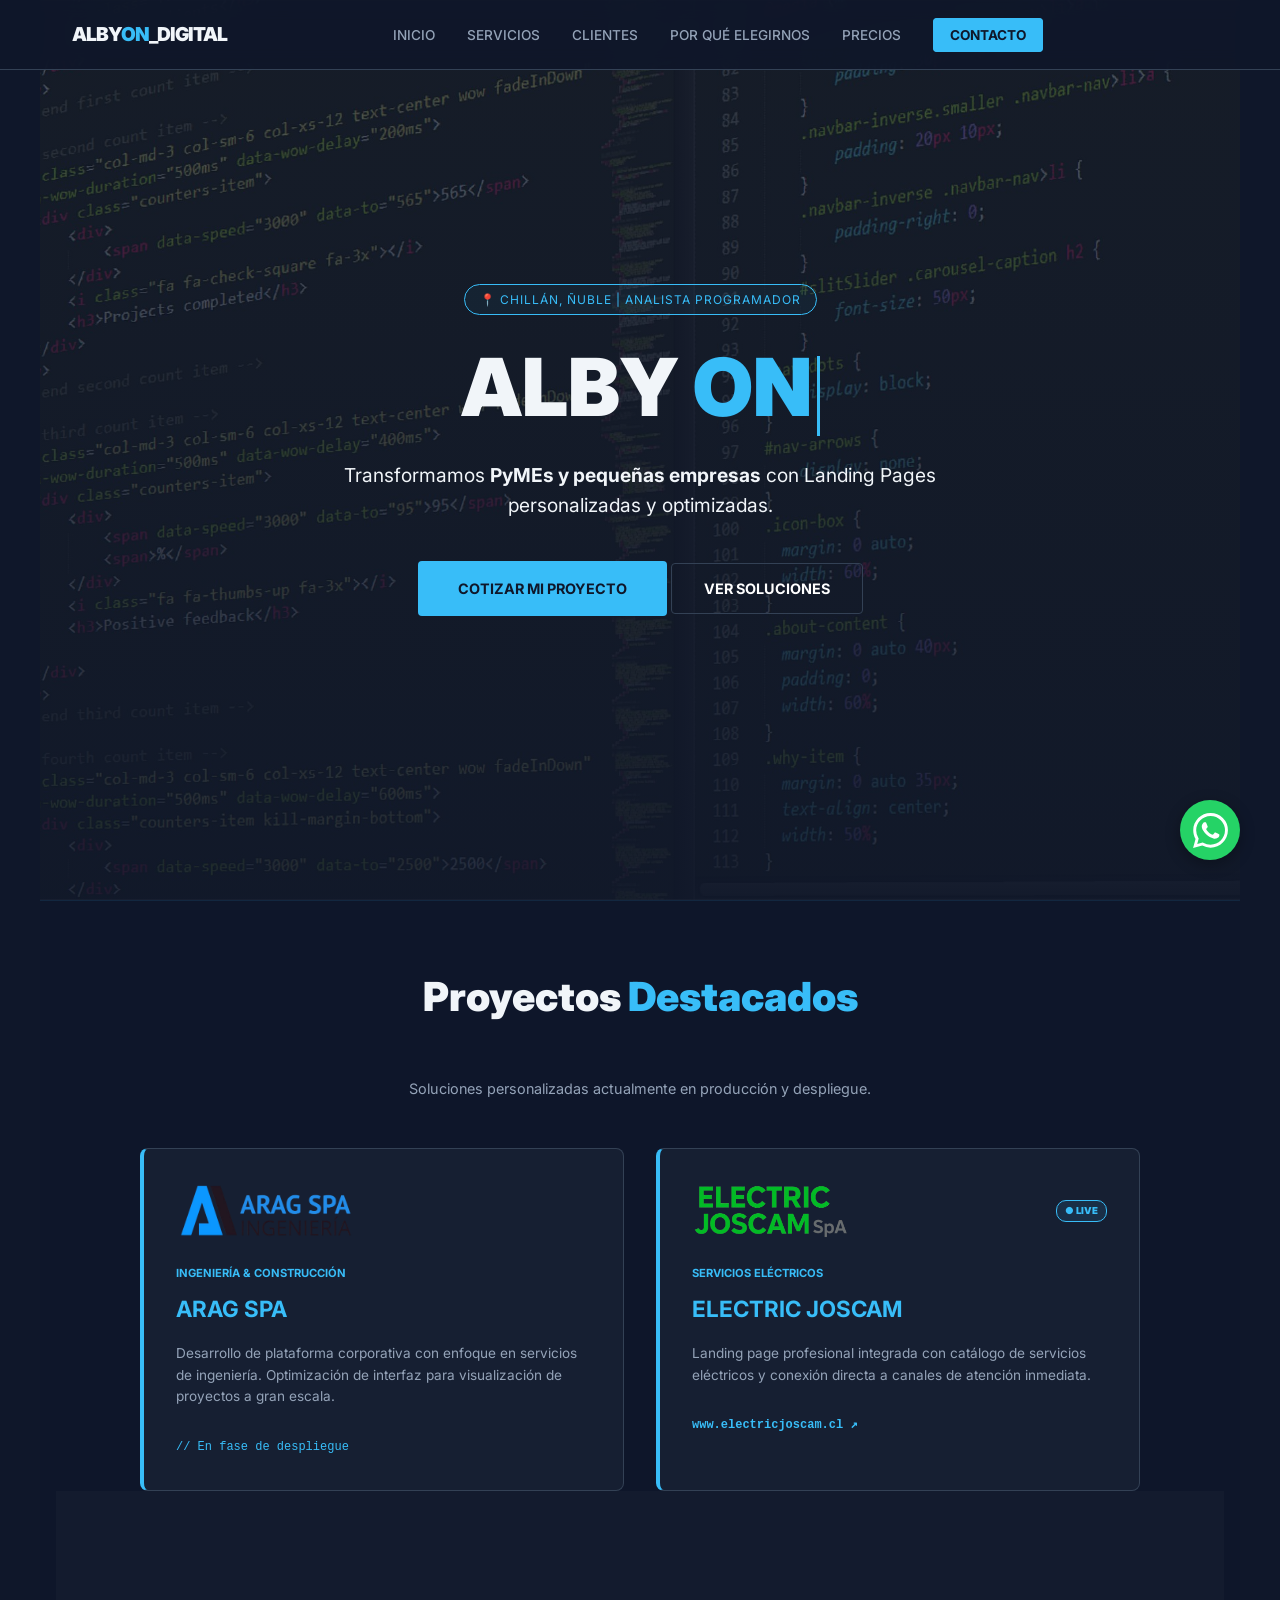
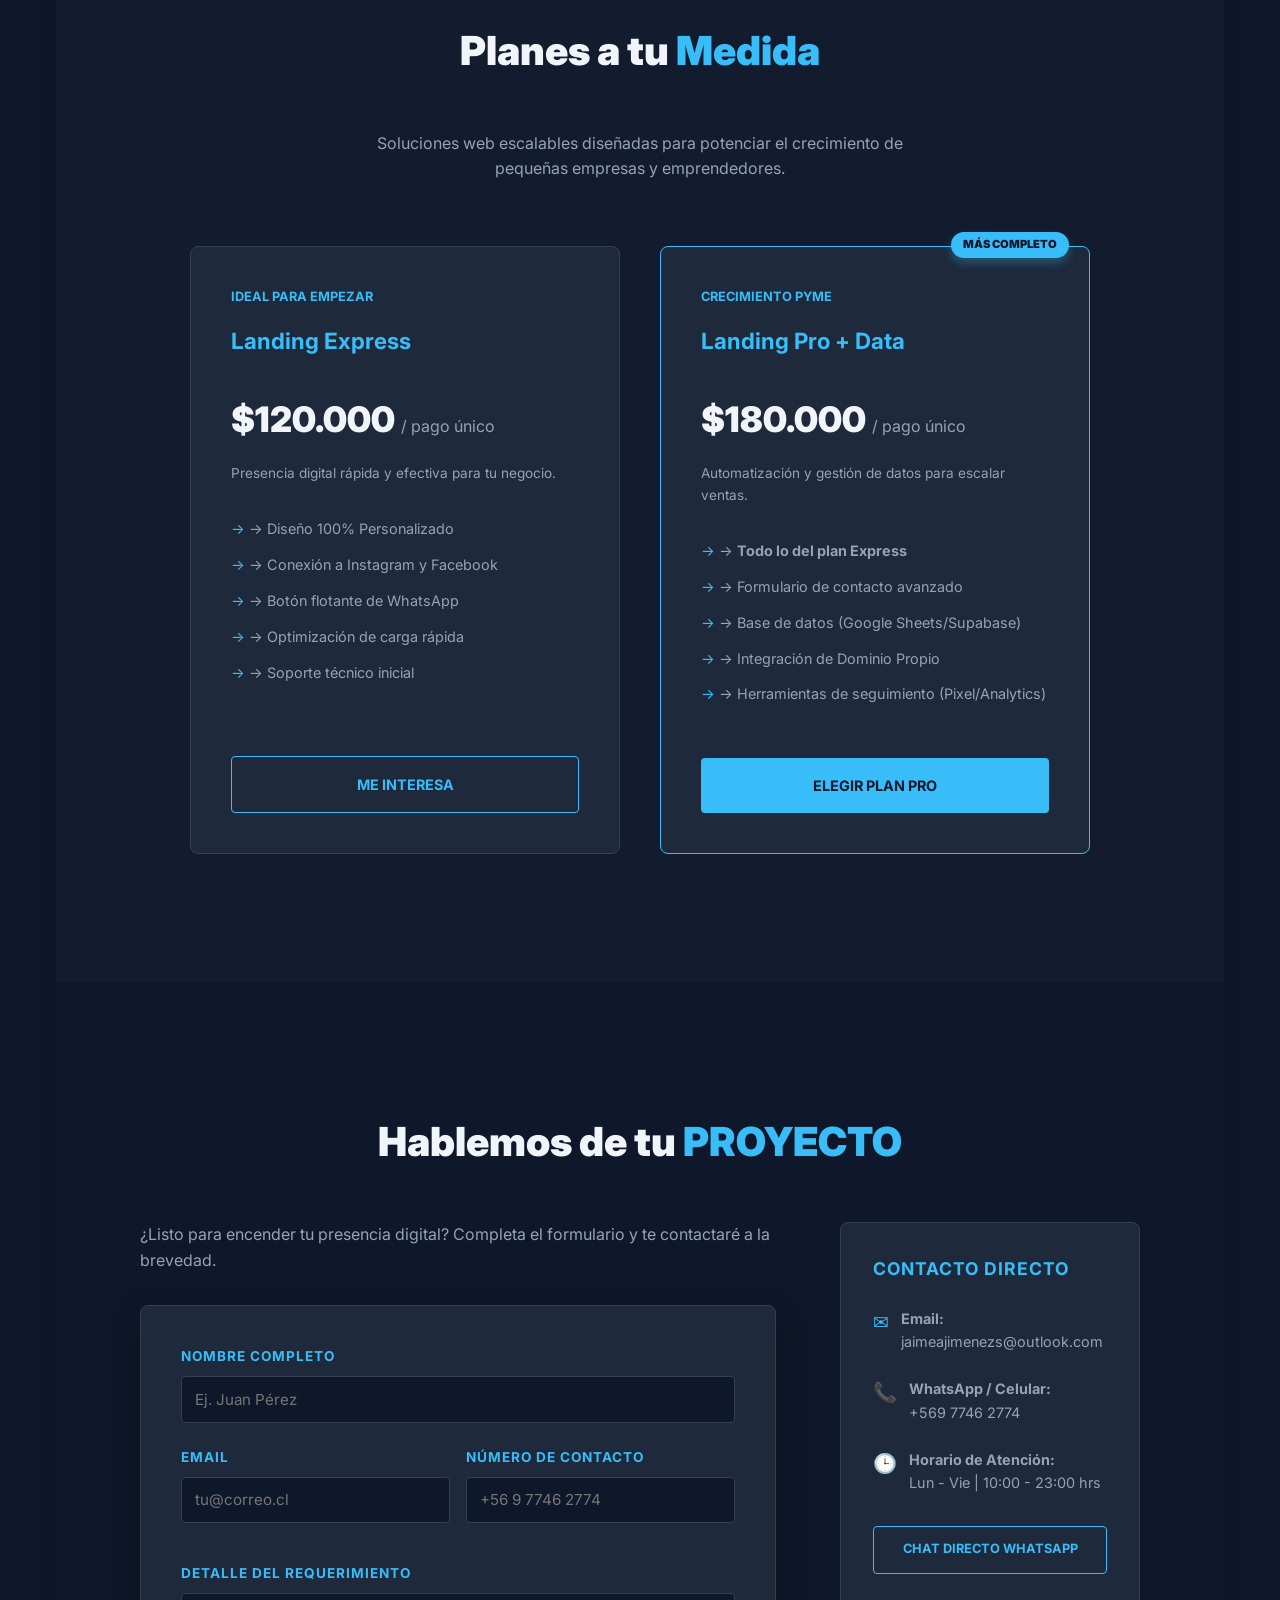
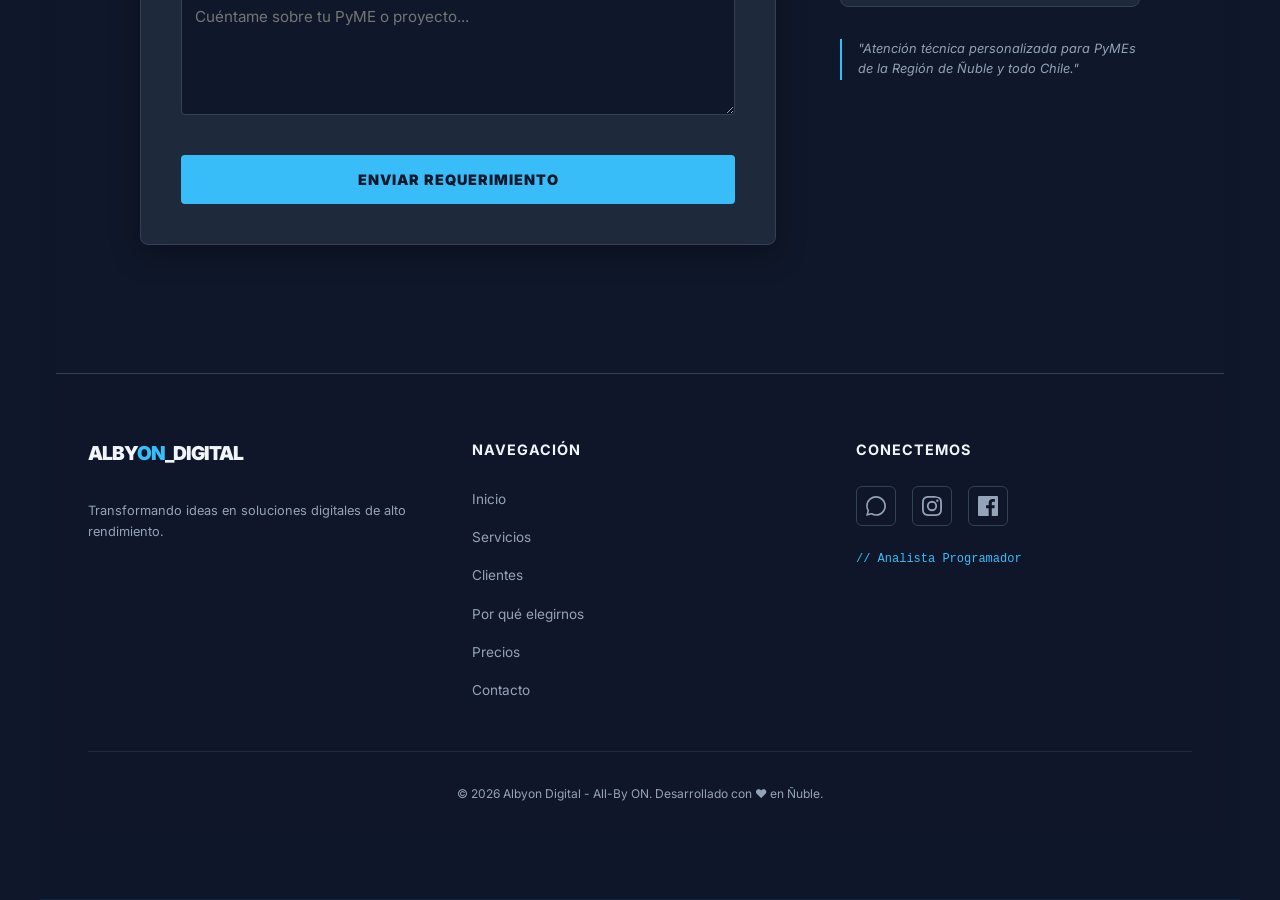
==== index.html @ 24d610ef "Update index.html" ====
<!DOCTYPE html>
<html lang="es">
<head>
    <meta charset="UTF-8">
    <meta name="viewport" content="width=device-width, initial-scale=1.0">
    <title>Albyon Digital | Landing Pages de Alto Impacto</title>
    <link href="https://fonts.googleapis.com/css2?family=Inter:wght@300;400;700;900&display=swap" rel="stylesheet">
    <link rel="stylesheet" href="css/style.css">
    <link rel="stylesheet" href="css/header.css">  
    <link rel="stylesheet" href="css/servicios.css">
    <link rel="stylesheet" href="css/proyectos.css">
    <link rel="stylesheet" href="css/porque-elerginos.css">
    <link rel="stylesheet" href="css/planes.css">
    <link rel="stylesheet" href="css/contacto.css">
    <link rel="stylesheet" href="css/footer.css">
    <link rel="stylesheet" href="css/wsp-button.css">
</head>
<body>
    
    <div id="header"></div>

<section class="hero" id="inicio">
    <div class="hero-slider">
        <div class="slide-bg active" style="background-image: url('images/fondos/fondo1.jpg');"></div>
        <div class="slide-bg" style="background-image: url('images/fondos/fondo2.jpg');"></div>
        <div class="slide-bg" style="background-image: url('images/fondos/fondo3.jpg');"></div>
    </div>

    <div class="hero-overlay"></div>

    <div class="hero-content">
        <div style="margin-bottom: 2rem; border: 1px solid var(--accent-green); padding: 5px 15px; border-radius: 20px; font-size: 0.75rem; color: var(--accent-green); letter-spacing: 1px; text-transform: uppercase; background: rgba(56, 189, 248, 0.05); display: inline-block;">
            📍 Chillán, Ñuble | Analista Programador
        </div>
        <h1>ALBY <span style="color: var(--accent-green);">ON</span><span class="cursor"></span></h1>
        <p>Transformamos <strong>PyMEs y pequeñas empresas</strong> con Landing Pages personalizadas y optimizadas.</p>
        <div class="cta-group">
            <a href="https://wa.me/56977462774" class="cta-button">Cotizar mi Proyecto</a>
            <a href="#servicios" style="padding: 1rem 2rem; border: 1px solid #334155; color: white; text-decoration: none; border-radius: 4px; font-size: 0.9rem; font-weight: 700; text-transform: uppercase;">Ver Soluciones</a>
        </div>
    </div>
</section>

    <div id="servicios"></div>
    

<section id="clientes" style="background-color: rgba(15, 23, 42, 0.5); border-top: 1px solid var(--accent-soft); border-bottom: 1px solid var(--accent-soft); padding: 4rem 1rem;">
    <h2 style="text-align: center;">Proyectos <span>Destacados</span></h2>
    <p style="text-align: center; color: var(--text-dim); margin-bottom: 3rem; font-size: 0.9rem;">
        Soluciones personalizadas actualmente en producción y despliegue.
    </p>

    <div class="grid" style="max-width: 1000px; margin: 0 auto; display: grid; grid-template-columns: repeat(auto-fit, minmax(280px, 1fr)); gap: 2rem;">
        
        <div class="card" style="background: rgba(30, 41, 59, 0.5); border-left: 4px solid var(--accent-green); padding: 2rem; border-radius: 8px;">
            <div style="height: 60px; display: flex; align-items: center; margin-bottom: 1.5rem;">
                <img src="images/aragspa.png" alt="Logo ARAG SPA" style="max-height: 100%; max-width: 180px; filter: brightness(1.2);">
            </div>
            <div style="font-size: 0.7rem; color: var(--accent-green); text-transform: uppercase; font-weight: 700; margin-bottom: 0.5rem;">Ingeniería & Construcción</div>
            <h3 style="margin-bottom: 1rem;">ARAG SPA</h3>
            <p style="font-size: 0.85rem; color: var(--text-dim); margin-bottom: 1.5rem;">
                Desarrollo de plataforma corporativa con enfoque en servicios de ingeniería. Optimización de interfaz para visualización de proyectos a gran escala.
            </p>
            <span style="font-size: 0.75rem; color: var(--accent-green); font-family: monospace;">// En fase de despliegue</span>
        </div>

        <div class="card" style="background: rgba(30, 41, 59, 0.5); border-left: 4px solid var(--accent-green); padding: 2rem; border-radius: 8px; transition-delay: 0.2s;">
            <div style="height: 60px; display: flex; align-items: center; margin-bottom: 1.5rem; justify-content: space-between;">
                <img src="images/Electric_JOSCAM_logo.png" alt="Logo Electric Joscam" style="max-height: 100%; max-width: 180px; filter: brightness(1.1);">
                <span style="font-size: 0.6rem; background: rgba(56, 189, 248, 0.1); color: var(--accent-green); padding: 2px 8px; border: 1px solid var(--accent-green); border-radius: 10px; text-transform: uppercase; font-weight: 900;">● Live</span>
            </div>
            <div style="font-size: 0.7rem; color: var(--accent-green); text-transform: uppercase; font-weight: 700; margin-bottom: 0.5rem;">Servicios Eléctricos</div>
            <h3 style="margin-bottom: 1rem;">ELECTRIC JOSCAM</h3>
            <p style="font-size: 0.85rem; color: var(--text-dim); margin-bottom: 1.5rem;">
                Landing page profesional integrada con catálogo de servicios eléctricos y conexión directa a canales de atención inmediata.
            </p>
            <a href="http://electricjoscam.cl" target="_blank" style="font-size: 0.75rem; color: var(--accent-green); text-decoration: none; font-family: monospace; font-weight: 700;">www.electricjoscam.cl ↗</a>
        </div>
        
    </div>

    <div id="contenedor-planes"></div>
    <div id="contenedor-proyectos"></div>
    <div id="contenedor-contacto"></div>
    
    <div id="footer"></div>
    <div id="wsp-button"></div>
<script src="js/main.js"> </script>
<script src="js/components.js"> </script>
    
</body>
</html>
---- css/style.css ----
:root {
        --bg-dark: #0f172a;        /* Azul marino profundo */
        --accent-green: #38bdf8;  /* Azul eléctrico (mantenemos nombre por compatibilidad) */
        --accent-soft: #1e293b;    /* Azul pizarra para gradientes */
        --text-main: #f8fafc;      /* Blanco suave */
        --text-dim: #94a3b8;       /* Gris azulado */
        --card-bg: #1e293b;        /* Fondo de tarjetas */
    }

    * {
        margin: 0;
        padding: 0;
        box-sizing: border-box;
        font-family: 'Inter', sans-serif;
        scroll-behavior: smooth;
    }

    body {
        background-color: var(--bg-dark);
        color: var(--text-main);
        line-height: 1.6;
        overflow-x: hidden;
    }


/* --- Hero & Slider (Corrección Definitiva Ancho Completo) --- */
    .hero {
        position: relative;
        height: 100vh;
        /* Forzamos el ancho completo usando transform para corregir el desplazamiento a la izquierda */
        width: 100vw; 
        left: 50%;
        transform: translateX(-50%);
        margin-left: 0;
        margin-right: 0;
        
        display: flex;
        flex-direction: column;
        justify-content: center;
        align-items: center;
        text-align: center;
        padding: 0 1rem;
        overflow: hidden;
        background-color: var(--bg-dark);
    }

    .hero-slider {
        position: absolute;
        top: 0;
        left: 0;
        width: 100%;
        height: 100%;
        z-index: 0;
    }

    .slide-bg {
        position: absolute;
        top: 0;
        left: 0;
        width: 100%;
        height: 100%;
        background-size: cover;
        background-position: center;
        background-repeat: no-repeat;
        opacity: 0;
        transition: opacity 1.5s ease-in-out;
    }

    .slide-bg.active {
        opacity: 1;
    }

    .hero-overlay {
        position: absolute;
        top: 0;
        left: 0;
        width: 100%;
        height: 100%;
        z-index: 1;
        background: linear-gradient(rgba(15, 23, 42, 0.7), rgba(15, 23, 42, 0.9));
    }

    .hero-content {
        position: relative;
        z-index: 2;
        width: 100%;
        max-width: 800px;
    }

    .hero h1 {
        font-size: clamp(2.5rem, 8vw, 5rem);
        font-weight: 900;
        line-height: 1;
        margin-bottom: 1.5rem;
    }

    .hero p {
        font-size: 1.2rem;
        color: var(--text-main); 
        max-width: 600px;
        margin: 0 auto 2.5rem;
    }

    .cta-button {
        background-color: var(--accent-green);
        color: #0f172a;
        padding: 1rem 2.5rem;
        text-decoration: none;
        font-weight: 700;
        border-radius: 4px;
        transition: all 0.3s ease;
        text-transform: uppercase;
        font-size: 0.9rem;
        display: inline-block;
    }

    .cta-button:hover {
        transform: translateY(-3px);
        box-shadow: 0 10px 20px rgba(56, 189, 248, 0.4);
        filter: brightness(1.1);
    }
    /* --- Secciones Generales --- */
    section {
        padding: 8rem 2rem;
        max-width: 1200px;
        margin: 0 auto;
    }

    h2 {
        font-size: 2.5rem;
        font-weight: 900;
        margin-bottom: 3rem;
        text-align: center;
    }

    h2 span { color: var(--accent-green); }

    /* --- Grid y Tarjetas --- */
    .grid {
        display: grid;
        grid-template-columns: repeat(auto-fit, minmax(300px, 1fr));
        gap: 2rem;
    }

    .card {
        background: var(--card-bg);
        border: 1px solid #334155;
        padding: 2.5rem;
        border-radius: 8px;
        transition: border-color 0.3s;
    }

    .card:hover { border-color: var(--accent-green); }

    .card h3 {
        color: var(--accent-green);
        margin-bottom: 1rem;
        font-size: 1.4rem;
    }

    .card ul {
        list-style: none;
        color: var(--text-dim);
        font-size: 0.9rem;
    }

    .card ul li { margin-bottom: 0.5rem; }
    .card ul li::before { content: "→ "; color: var(--accent-green); }

    /* --- Formulario --- */
    form {
        max-width: 700px;
        margin: 3rem auto 0;
        background: var(--card-bg);
        padding: 2.5rem;
        border-radius: 8px;
        border: 1px solid #334155;
        transition: transform 0.3s ease, border-color 0.3s ease;
    }

    form:hover { border-color: var(--accent-green); }

    .form-group { margin-bottom: 1.5rem; }

    .form-row {
        display: grid;
        grid-template-columns: 1fr 1fr;
        gap: 1.5rem;
        margin-bottom: 1.5rem;
    }

    label {
        display: block;
        color: var(--accent-green);
        font-size: 0.75rem;
        text-transform: uppercase;
        margin-bottom: 0.6rem;
        font-weight: 700;
        letter-spacing: 1px;
    }

    input, textarea {
        width: 100%;
        padding: 1rem;
        background: #0f172a;
        border: 1px solid #334155;
        color: var(--text-main);
        border-radius: 4px;
        font-size: 0.95rem;
        outline: none;
        transition: all 0.3s cubic-bezier(0.4, 0, 0.2, 1);
    }

    input:focus, textarea:focus {
        border-color: var(--accent-green);
        background: #1e293b;
        box-shadow: 0 0 15px rgba(56, 189, 248, 0.15);
    }

    /* --- Animaciones de Servicios --- */
    .card {
        opacity: 0;
        transform: translateY(30px);
        transition: all 0.6s cubic-bezier(0.4, 0, 0.2, 1);
    }

    .card.visible { opacity: 1; transform: translateY(0); }

    .card:hover {
        border-color: var(--accent-green);
        transform: translateY(-10px);
        box-shadow: 0 10px 30px rgba(56, 189, 248, 0.15);
        background: rgba(30, 41, 59, 0.8);
    }

    .card:hover li { transform: translateX(5px); transition: transform 0.3s ease; }
    .card li { transition: transform 0.3s ease; }

    /* --- Animaciones Hero --- */
    .cursor {
        display: inline-block;
        width: 3px;
        height: 1em;
        background-color: var(--accent-green);
        margin-left: 5px;
        animation: blink 1s infinite;
        vertical-align: middle;
    }

    @keyframes blink { 0%, 100% { opacity: 1; } 50% { opacity: 0; } }

    @keyframes fadeInUp {
        from { opacity: 0; transform: translateY(20px); }
        to { opacity: 1; transform: translateY(0); }
    }

    .hero-content > * {
        opacity: 0;
        animation: fadeInUp 0.8s ease forwards;
    }

    .hero-content div:first-child { animation-delay: 0.2s; }
    .hero-content h1 { animation-delay: 0.4s; }
    .hero-content p { animation-delay: 0.6s; }
    .hero-content .cta-group { animation-delay: 0.8s; }
    .hero-content .hero-stats { animation-delay: 1s; }

    .hero a:last-child:hover {
        border-color: var(--accent-green) !important;
        color: var(--accent-green) !important;
        background: rgba(56, 189, 248, 0.05);
        transform: translateY(-2px);
    }

    /* --- Animaciones de Proyectos --- */
    #clientes .card { opacity: 0; transform: translateY(20px); transition: all 0.6s cubic-bezier(0.4, 0, 0.2, 1); }
    #clientes .card.visible { opacity: 1; transform: translateY(0); }
    #clientes .card:hover { background: rgba(30, 41, 59, 0.8); border-left-width: 8px; box-shadow: 0 10px 30px rgba(56, 189, 248, 0.1); transform: scale(1.02); }
    #clientes .card:hover img { filter: brightness(1.4) !important; transform: scale(1.05); transition: all 0.3s ease; }
    #clientes .card a { display: inline-block; transition: transform 0.3s ease; }
    #clientes .card a:hover { transform: translateX(5px); }

    /* --- Animaciones Por Qué Elegirnos --- */
    #porque .card { border-top: 1px solid transparent; }
    #porque .card:hover {
        border-top: 1px solid var(--accent-green);
        background: linear-gradient(180deg, rgba(56, 189, 248, 0.05) 0%, rgba(30, 41, 59, 0.5) 100%);
        transform: translateY(-5px);
    }
    #porque .card h3 { transition: color 0.3s ease; }
    #porque .card:hover h3 { text-shadow: 0 0 10px rgba(56, 189, 248, 0.3); }

    /* --- Animaciones Sección Precios --- */
    #precios .card { opacity: 0; transform: translateY(40px); transition: all 0.7s cubic-bezier(0.175, 0.885, 0.32, 1.275); }
    #precios .card.visible { opacity: 1; transform: translateY(0); }
    #precios .card:hover { transform: translateY(-12px) scale(1.02); box-shadow: 0 20px 40px rgba(0, 0, 0, 0.4); }

    .featured-plan { animation: pulse-border 3s infinite; }
    @keyframes pulse-border { 0% { box-shadow: 0 0 0 0 rgba(56, 189, 248, 0.4); } 70% { box-shadow: 0 0 0 15px rgba(56, 189, 248, 0); } 100% { box-shadow: 0 0 0 0 rgba(56, 189, 248, 0); } }
    #precios .card:hover li span { display: inline-block; animation: bounceRight 0.5s ease; }
    @keyframes bounceRight { 0%, 100% { transform: translateX(0); } 50% { transform: translateX(5px); } }

    /* --- Animaciones Sección Contacto --- */
    #contacto > div > div { opacity: 0; transform: translateY(20px); transition: all 0.8s cubic-bezier(0.4, 0, 0.2, 1); }
    #contacto.visible > div > div { opacity: 1; transform: translateY(0); }
    #contacto .info-column { transition-delay: 0.3s; }
    #contacto input:focus, #contacto textarea:focus { border-color: var(--accent-green); background: rgba(56, 189, 248, 0.05); transform: translateX(5px); }
    #contacto button:active { transform: scale(0.98); filter: brightness(1.2); }
    .contact-icon { display: inline-block; animation: pulseIcon 2s infinite; }
    @keyframes pulseIcon { 0%, 100% { transform: scale(1); } 50% { transform: scale(1.1); opacity: 0.8; } }

    /* Animación de pulsación botón principal */
    .cta-button { animation: pulse-effect 2s infinite; display: inline-block; }
    @keyframes pulse-effect {
        0% { transform: scale(1); box-shadow: 0 0 0 0 rgba(56, 189, 248, 0.7); }
        70% { transform: scale(1.05); box-shadow: 0 0 0 15px rgba(56, 189, 248, 0); }
        100% { transform: scale(1); box-shadow: 0 0 0 0 rgba(56, 189, 248, 0); }
    }
    .cta-button:hover { animation: none; transform: translateY(-3px) scale(1.05); box-shadow: 0 10px 20px rgba(56, 189, 248, 0.4); }
---- css/header.css ----
/* --- Navbar --- */
    header {
        position: fixed;
        top: 0;
        width: 100%;
        background-color: rgba(15, 23, 42, 0.9);
        backdrop-filter: blur(10px);
        z-index: 1000;
        border-bottom: 1px solid #334155;
    }

    nav {
        padding: 1.2rem 2rem;
        display: flex;
        justify-content: space-between;
        align-items: center;
        max-width: 1200px;
        margin: 0 auto;
    }

    .logo {
        font-weight: 900;
        font-size: 1.2rem;
        letter-spacing: -1px;
        text-decoration: none;
        color: var(--text-main);
    }

    .logo span { color: var(--accent-green); }

    .nav-links {
        display: flex;
        list-style: none;
        gap: 2rem;
        align-items: center;
        margin-left: auto;   /* Centrado balanceado */
        margin-right: auto;  /* Centrado balanceado */
    }

    .nav-links a {
        text-decoration: none;
        color: var(--text-dim);
        font-size: 0.85rem;
        font-weight: 500;
        transition: all 0.3s;
        text-transform: uppercase;
    }

    .nav-links a:hover { color: var(--accent-green); }

    /* ITEM: DESTACADO DE CONTACTO (NAVBAR) */
    .nav-links li:last-child a {
        background-color: var(--accent-green);
        color: #0f172a;
        padding: 0.5rem 1rem;
        border-radius: 4px;
        font-weight: 700;
        border: 1px solid var(--accent-green);
    }

    .nav-links li:last-child a:hover {
        background-color: transparent;
        color: var(--accent-green);
        box-shadow: 0 0 10px rgba(56, 189, 248, 0.2);
    }
---- css/servicios.css ----
/* --- Grid y Tarjetas de Servicios --- */
.grid {
    display: grid;
    grid-template-columns: repeat(auto-fit, minmax(300px, 1fr));
    gap: 2rem;
}

.card {
    background: var(--card-bg);
    border: 1px solid #334155;
    padding: 2.5rem;
    border-radius: 8px;
    transition: border-color 0.3s;
    /* Estado inicial para la animación del Observer */
    opacity: 0;
    transform: translateY(30px);
    transition: all 0.6s cubic-bezier(0.4, 0, 0.2, 1);
}

.card.visible { 
    opacity: 1; 
    transform: translateY(0); 
}

.card:hover { 
    border-color: var(--accent-green); 
    transform: translateY(-10px);
    box-shadow: 0 10px 30px rgba(56, 189, 248, 0.15);
    background: rgba(30, 41, 59, 0.8);
}

.card h3 {
    color: var(--accent-green);
    margin-bottom: 1rem;
    font-size: 1.4rem;
}

.card ul {
    list-style: none;
    color: var(--text-dim);
    font-size: 0.9rem;
}

.card ul li { 
    margin-bottom: 0.5rem; 
    transition: transform 0.3s ease;
}

.card ul li::before { 
    content: "→ "; 
    color: var(--accent-green); 
}

.card:hover li { 
    transform: translateX(5px); 
}
---- css/proyectos.css ----

---- css/planes.css ----

---- css/contacto.css ----
/* Definición de la Identidad Albyon Digital */
:root {
    --bg-dark: #0f172a;
    --card-bg: #1e293b;
    --accent-green: #38bdf8; /* Cyan tecnológico */
    --text-main: #f1f5f9;
    --text-dim: #94a3b8;
    --border-color: #334155;
    --accent-soft: rgba(56, 189, 248, 0.1);
}

/* Contenedor Principal */
#contacto {
    background-color: var(--bg-dark);
    color: var(--text-main);
    font-family: 'Inter', sans-serif;
}

#contacto h2 span {
    color: var(--accent-green);
    text-transform: uppercase;
}

/* Estilos del Formulario */
#form-contacto {
    background: var(--card-bg) !important;
    border: 1px solid var(--border-color) !important;
    box-shadow: 0 10px 30px rgba(0, 0, 0, 0.3);
}

.form-group {
    margin-bottom: 1.5rem;
    display: flex;
    flex-direction: column;
}

.form-group label {
    font-size: 0.85rem;
    color: var(--accent-green);
    margin-bottom: 0.5rem;
    font-weight: 700;
    text-transform: uppercase;
    letter-spacing: 1px;
}

.form-group input, 
.form-group textarea {
    background: #0f172a;
    border: 1px solid var(--border-color);
    padding: 0.8rem;
    color: white;
    border-radius: 4px;
    outline: none;
}

.form-group input:focus, 
.form-group textarea:focus {
    border-color: var(--accent-green);
    box-shadow: 0 0 8px var(--accent-soft);
}

.form-row {
    display: flex;
    gap: 1rem;
    margin-bottom: 1rem;
}

.form-row .form-group {
    flex: 1;
}

/* Botón de Acción Albyon */
#form-contacto .cta-button {
    background: var(--accent-green);
    color: #0f172a;
    padding: 1rem;
    font-weight: 900;
    text-transform: uppercase;
    letter-spacing: 1px;
    border-radius: 4px;
    margin-top: 1rem;
}

#form-contacto .cta-button:hover {
    background: white;
    transform: translateY(-2px);
    box-shadow: 0 5px 15px var(--accent-soft);
}

/* Columna de Información */
.info-column .contact-icon {
    display: inline-block;
    animation: pulse 2s infinite;
}

@keyframes pulse {
    0% { transform: scale(1); opacity: 1; }
    50% { transform: scale(1.1); opacity: 0.7; }
    100% { transform: scale(1); opacity: 1; }
}

/* Responsividad */
@media (max-width: 768px) {
    .form-row {
        flex-direction: column;
    }
    
    #contacto {
        padding: 4rem 1rem !important;
    }
}
---- css/footer.css ----
/* --- Footer --- */
    footer {
        background-color: rgba(15, 23, 42, 0.95);
        padding: 4rem 2rem 2rem;
        border-top: 1px solid #334155;
    }

    .footer-container {
        max-width: 1200px;
        margin: 0 auto;
        display: grid;
        grid-template-columns: repeat(auto-fit, minmax(200px, 1fr));
        gap: 3rem;
    }

    .footer-brand .logo {
        display: inline-block;
        margin-bottom: 1rem;
    }

    .footer-nav h4, .footer-social h4 {
        color: var(--text-main);
        font-size: 0.9rem;
        text-transform: uppercase;
        margin-bottom: 1.5rem;
        letter-spacing: 1px;
    }

    .footer-nav ul {
        list-style: none;
        display: flex;
        flex-direction: column;
        gap: 0.8rem;
    }

    .footer-nav a {
        text-decoration: none;
        color: var(--text-dim);
        font-size: 0.85rem;
        transition: color 0.3s;
    }

    .footer-nav a:hover {
        color: var(--accent-green);
        padding-left: 5px;
    }

    .social-links {
        display: flex;
        gap: 1rem;
    }

    .social-links a {
        width: 40px;
        height: 40px;
        border: 1px solid #334155;
        border-radius: 6px;
        display: flex;
        align-items: center;
        justify-content: center;
        text-decoration: none;
        color: var(--text-dim);
        transition: all 0.3s cubic-bezier(0.4, 0, 0.2, 1);
    }

    .social-links a:hover {
        border-color: var(--accent-green);
        color: var(--accent-green);
        transform: translateY(-5px);
        box-shadow: 0 5px 15px rgba(56, 189, 248, 0.2);
    }

    .footer-bottom {
        max-width: 1200px;
        margin: 3rem auto 0;
        padding-top: 2rem;
        border-top: 1px solid rgba(51, 65, 85, 0.5);
        text-align: center;
        font-size: 0.75rem;
        color: var(--text-dim);
    }
---- css/wsp-button.css ----
/* COMPONENTE: BOTÓN FLOTANTE DE WHATSAPP */
    .wsp-float {
        position: fixed;
        width: 60px;
        height: 60px;
        bottom: 40px;
        right: 40px;
        background-color: #25d366;
        color: #FFF;
        border-radius: 50px;
        display: flex;
        align-items: center;
        justify-content: center;
        z-index: 1000;
        text-decoration: none;
        box-shadow: 0px 4px 15px rgba(0, 0, 0, 0.3);
        transition: all 0.3s ease;
        animation: wsp-pulse 2s infinite;
    }

    @keyframes wsp-pulse {
        0% { box-shadow: 0 0 0 0 rgba(37, 211, 102, 0.7); transform: scale(1); }
        70% { box-shadow: 0 0 0 15px rgba(37, 211, 102, 0); transform: scale(1.05); }
        100% { box-shadow: 0 0 0 0 rgba(37, 211, 102, 0); transform: scale(1); }
    }

    .wsp-float:hover { background-color: #128C7E; transform: scale(1.1); animation: none; }
    .wsp-float::after { content: "¡Contáctanos!"; position: absolute; right: 70px; background: #1e293b; color: white; padding: 5px 12px; border-radius: 5px; font-size: 12px; opacity: 0; transition: opacity 0.3s; pointer-events: none; border: 1px solid var(--accent-soft); }
    .wsp-float:hover::after { opacity: 1; }

    @media screen and (max-width: 768px) {
        .wsp-float { width: 50px; height: 50px; bottom: 20px; right: 20px; font-size: 25px; }
        .nav-links { display: none; } 
    }
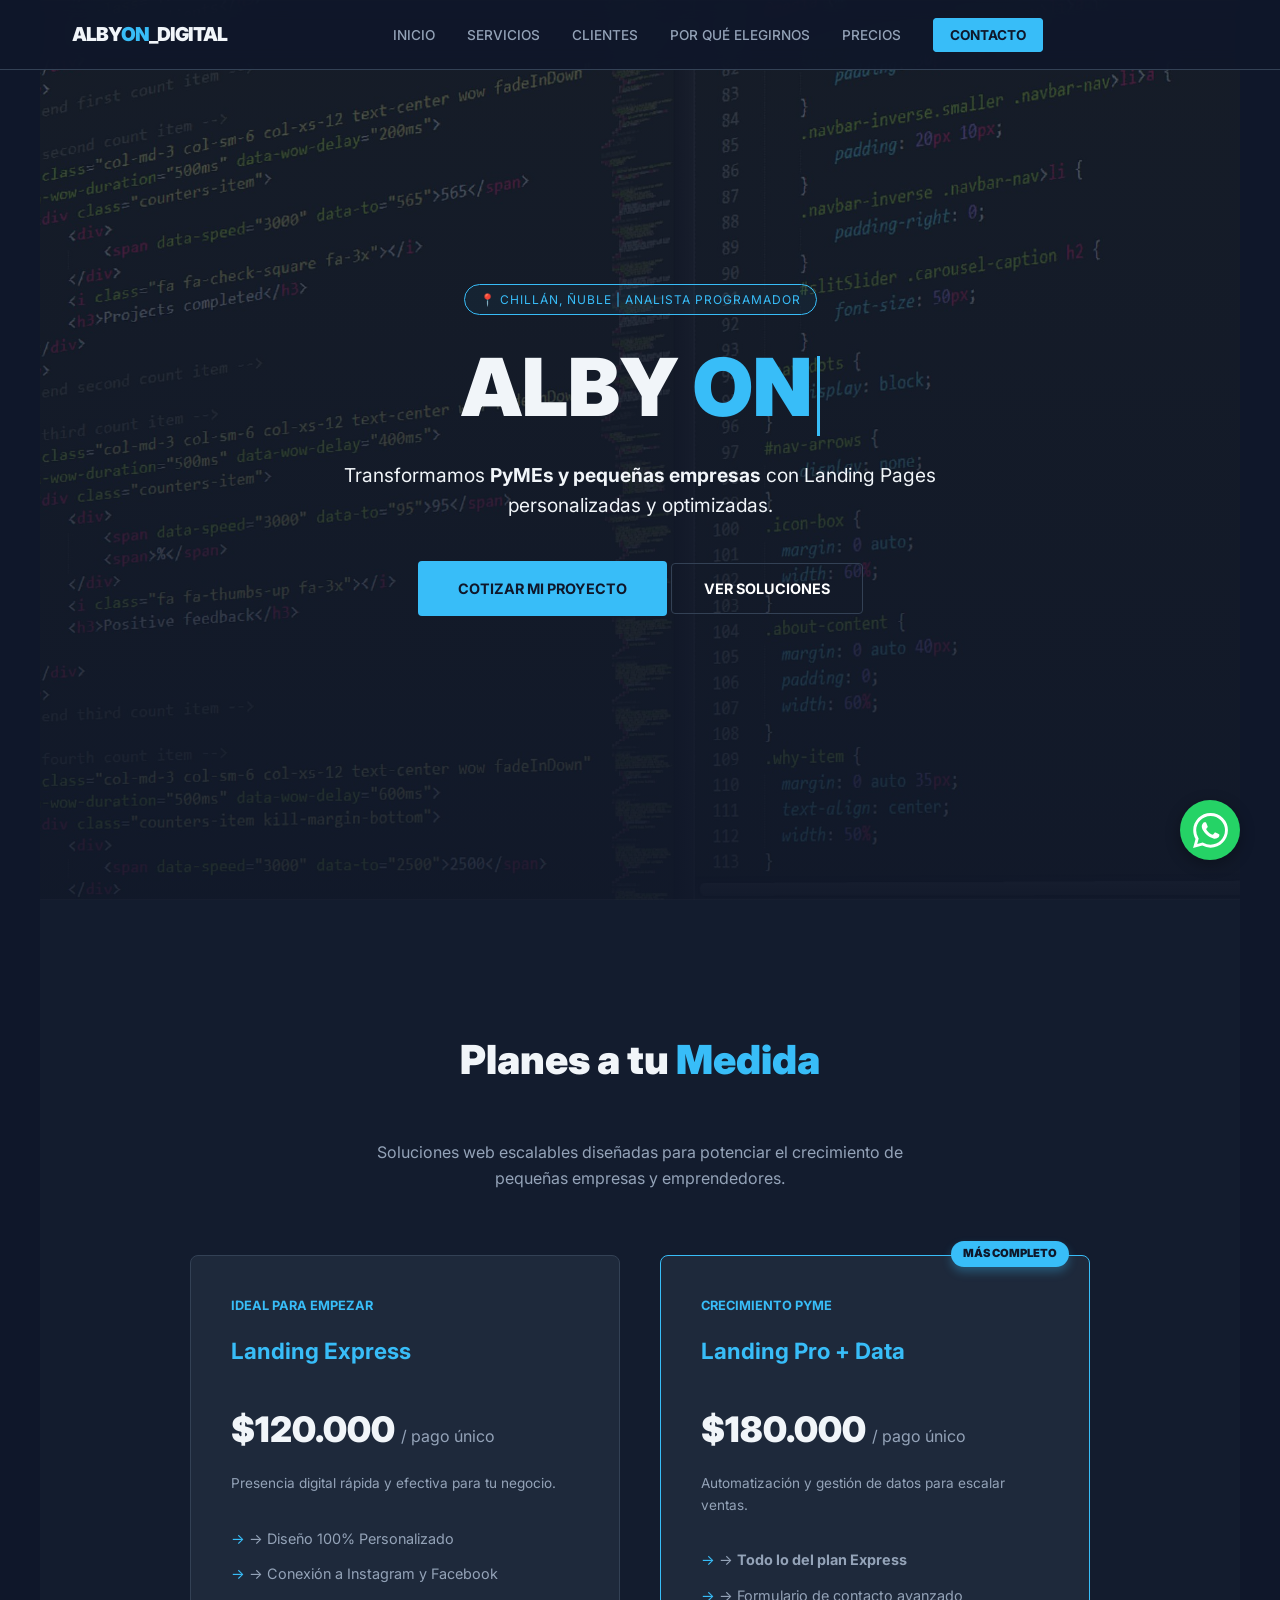
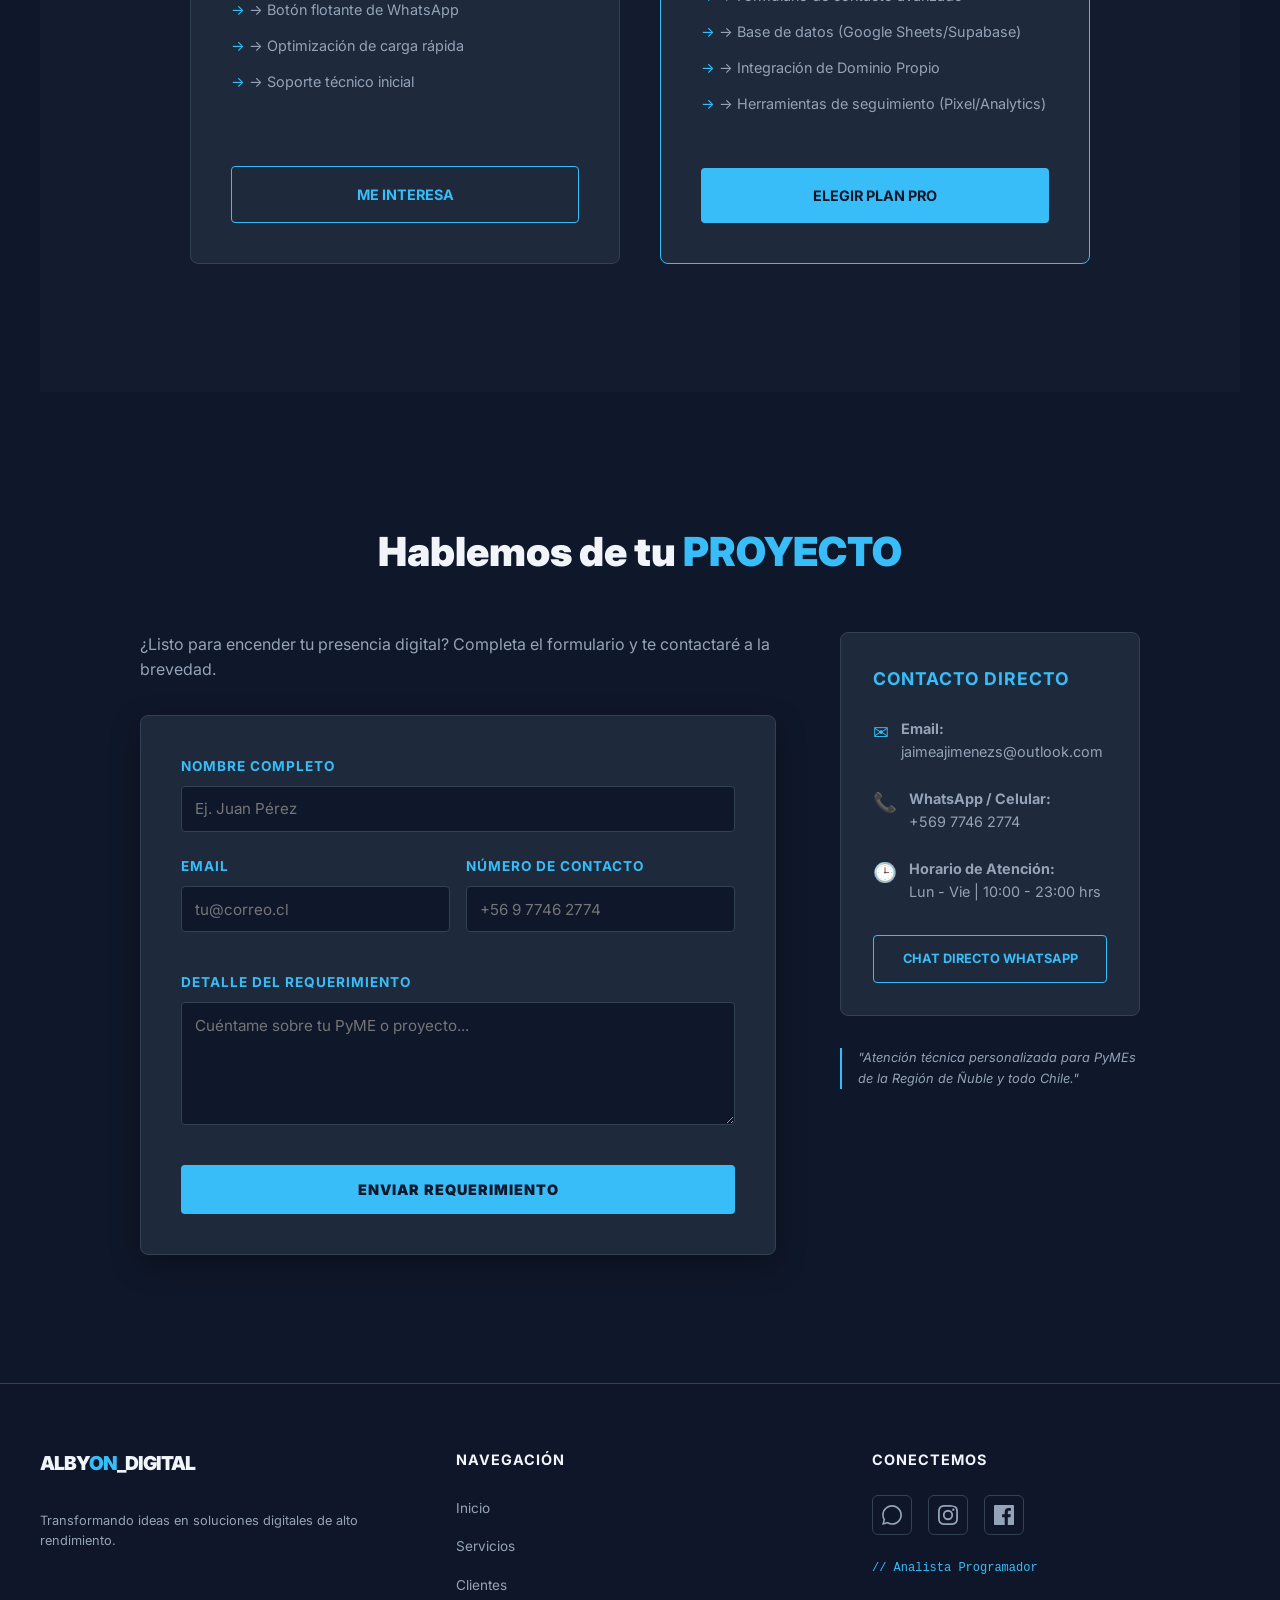
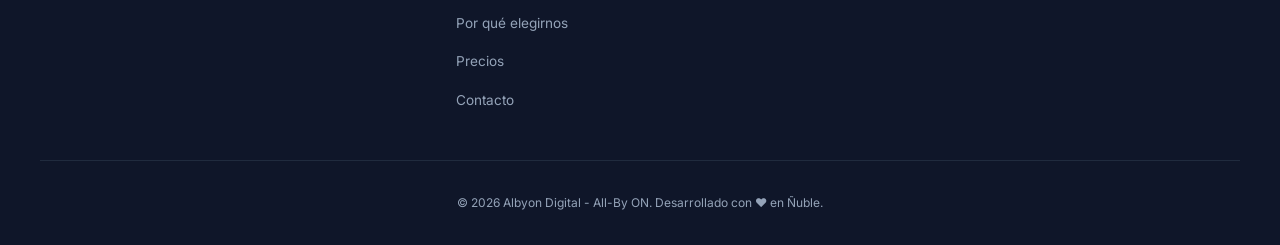
==== commit 02757d42: "Update index.html" ====
--- a/index.html
+++ b/index.html
@@ -44,40 +44,7 @@
     <div id="servicios"></div>
     
 
-<section id="clientes" style="background-color: rgba(15, 23, 42, 0.5); border-top: 1px solid var(--accent-soft); border-bottom: 1px solid var(--accent-soft); padding: 4rem 1rem;">
-    <h2 style="text-align: center;">Proyectos <span>Destacados</span></h2>
-    <p style="text-align: center; color: var(--text-dim); margin-bottom: 3rem; font-size: 0.9rem;">
-        Soluciones personalizadas actualmente en producción y despliegue.
-    </p>
 
-    <div class="grid" style="max-width: 1000px; margin: 0 auto; display: grid; grid-template-columns: repeat(auto-fit, minmax(280px, 1fr)); gap: 2rem;">
-        
-        <div class="card" style="background: rgba(30, 41, 59, 0.5); border-left: 4px solid var(--accent-green); padding: 2rem; border-radius: 8px;">
-            <div style="height: 60px; display: flex; align-items: center; margin-bottom: 1.5rem;">
-                <img src="images/aragspa.png" alt="Logo ARAG SPA" style="max-height: 100%; max-width: 180px; filter: brightness(1.2);">
-            </div>
-            <div style="font-size: 0.7rem; color: var(--accent-green); text-transform: uppercase; font-weight: 700; margin-bottom: 0.5rem;">Ingeniería & Construcción</div>
-            <h3 style="margin-bottom: 1rem;">ARAG SPA</h3>
-            <p style="font-size: 0.85rem; color: var(--text-dim); margin-bottom: 1.5rem;">
-                Desarrollo de plataforma corporativa con enfoque en servicios de ingeniería. Optimización de interfaz para visualización de proyectos a gran escala.
-            </p>
-            <span style="font-size: 0.75rem; color: var(--accent-green); font-family: monospace;">// En fase de despliegue</span>
-        </div>
-
-        <div class="card" style="background: rgba(30, 41, 59, 0.5); border-left: 4px solid var(--accent-green); padding: 2rem; border-radius: 8px; transition-delay: 0.2s;">
-            <div style="height: 60px; display: flex; align-items: center; margin-bottom: 1.5rem; justify-content: space-between;">
-                <img src="images/Electric_JOSCAM_logo.png" alt="Logo Electric Joscam" style="max-height: 100%; max-width: 180px; filter: brightness(1.1);">
-                <span style="font-size: 0.6rem; background: rgba(56, 189, 248, 0.1); color: var(--accent-green); padding: 2px 8px; border: 1px solid var(--accent-green); border-radius: 10px; text-transform: uppercase; font-weight: 900;">● Live</span>
-            </div>
-            <div style="font-size: 0.7rem; color: var(--accent-green); text-transform: uppercase; font-weight: 700; margin-bottom: 0.5rem;">Servicios Eléctricos</div>
-            <h3 style="margin-bottom: 1rem;">ELECTRIC JOSCAM</h3>
-            <p style="font-size: 0.85rem; color: var(--text-dim); margin-bottom: 1.5rem;">
-                Landing page profesional integrada con catálogo de servicios eléctricos y conexión directa a canales de atención inmediata.
-            </p>
-            <a href="http://electricjoscam.cl" target="_blank" style="font-size: 0.75rem; color: var(--accent-green); text-decoration: none; font-family: monospace; font-weight: 700;">www.electricjoscam.cl ↗</a>
-        </div>
-        
-    </div>
 
     <div id="contenedor-planes"></div>
     <div id="contenedor-proyectos"></div>
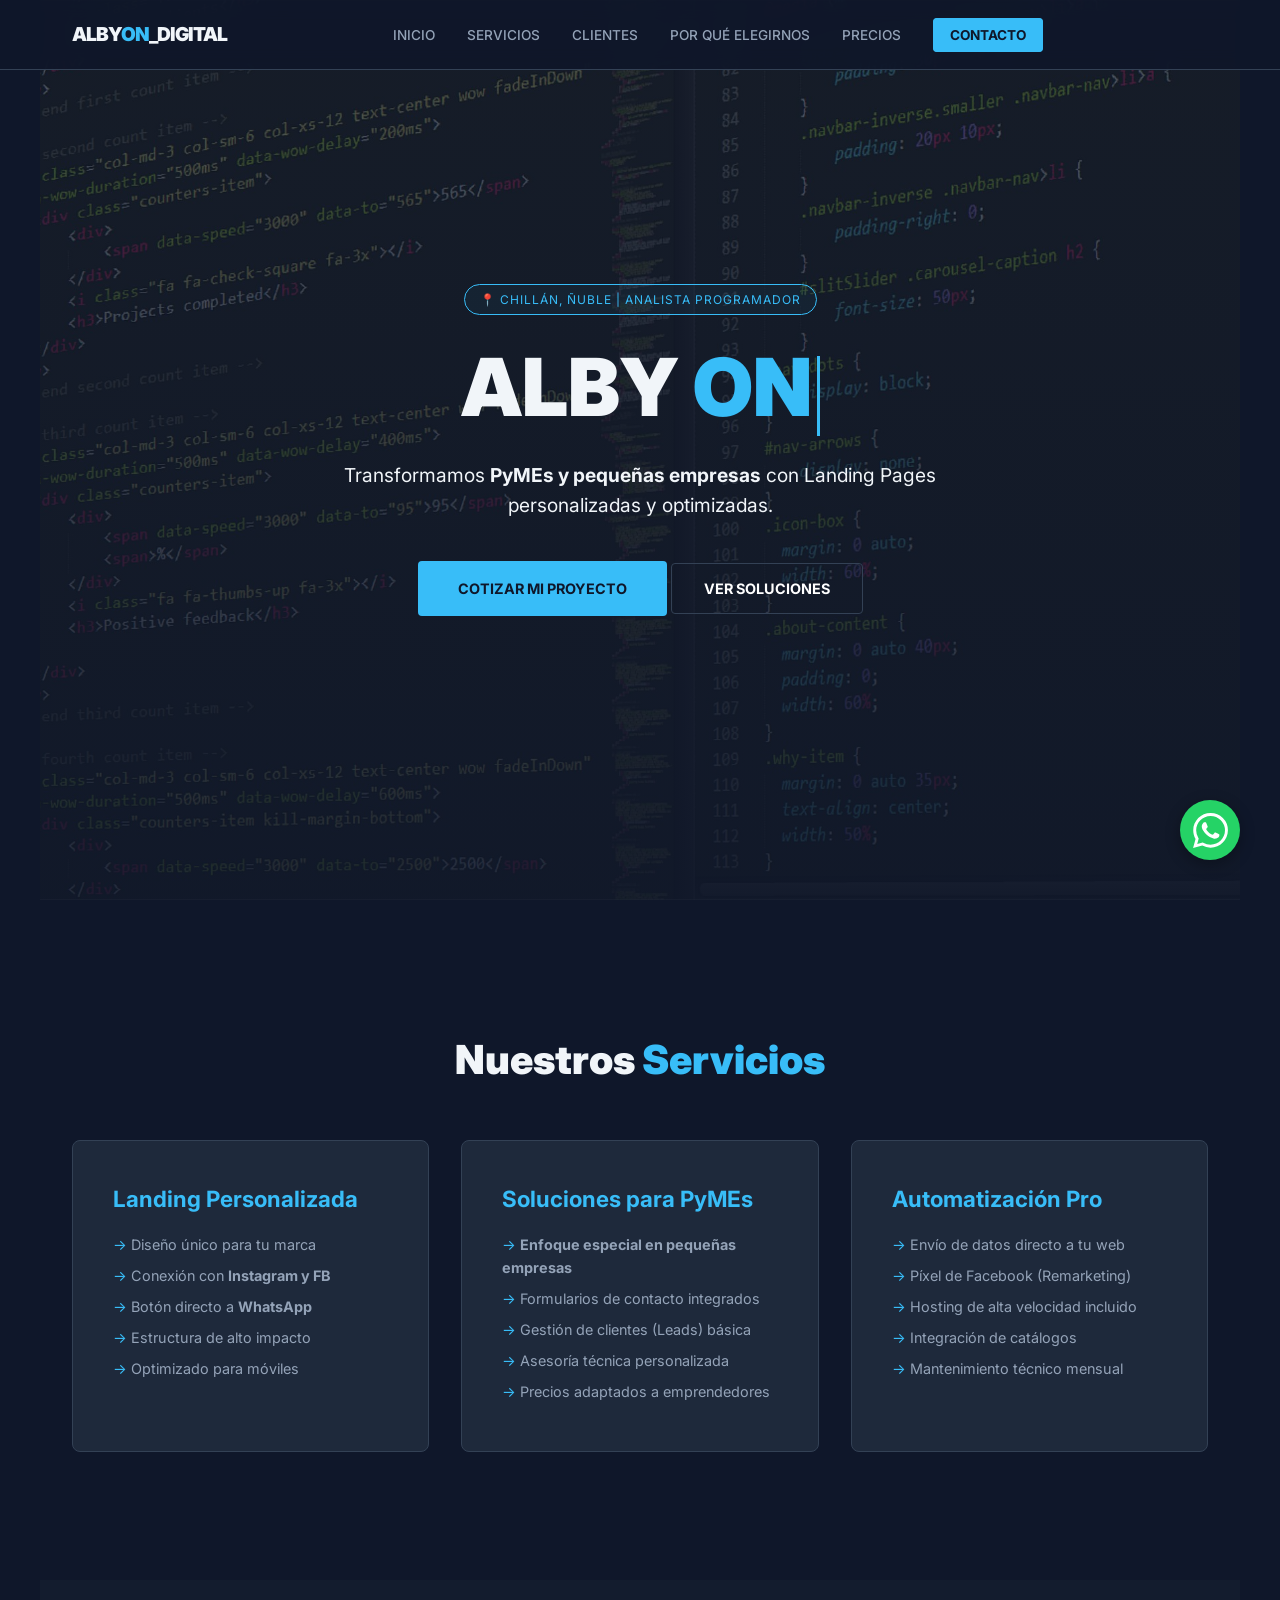
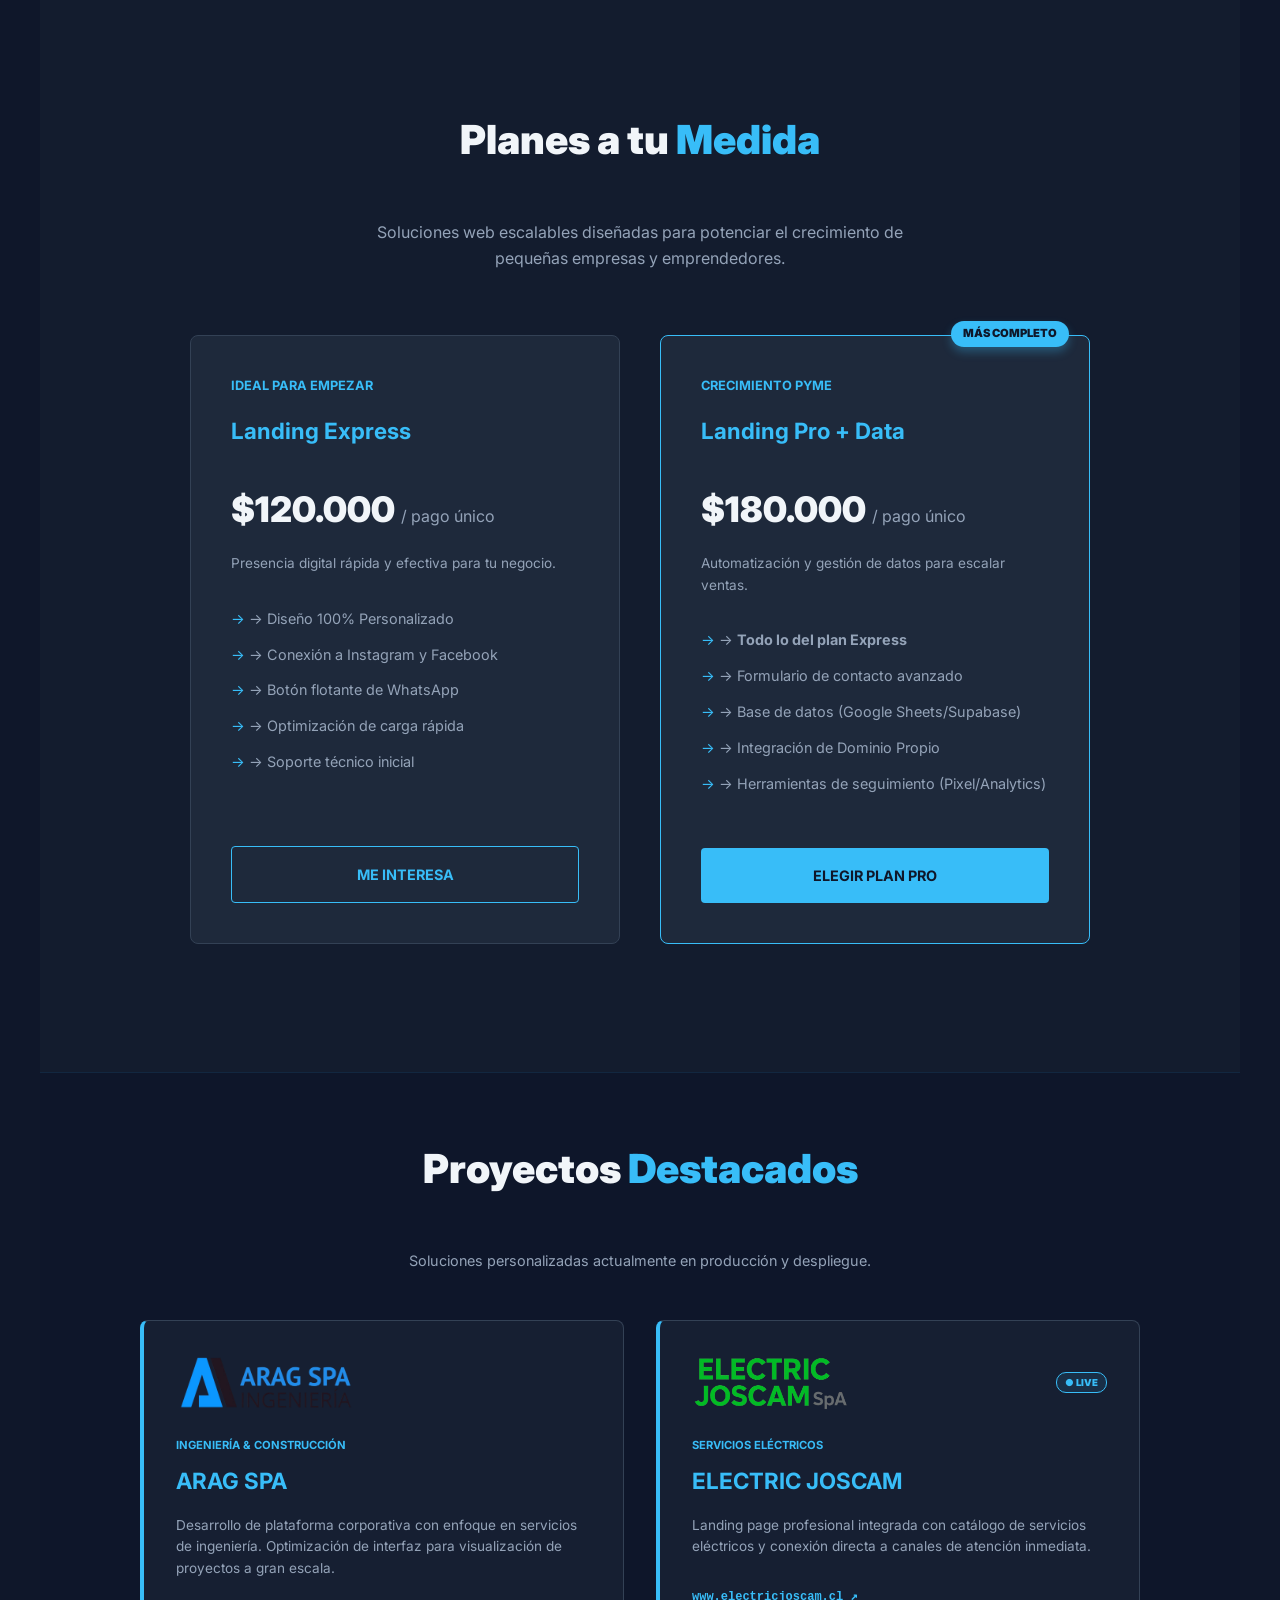
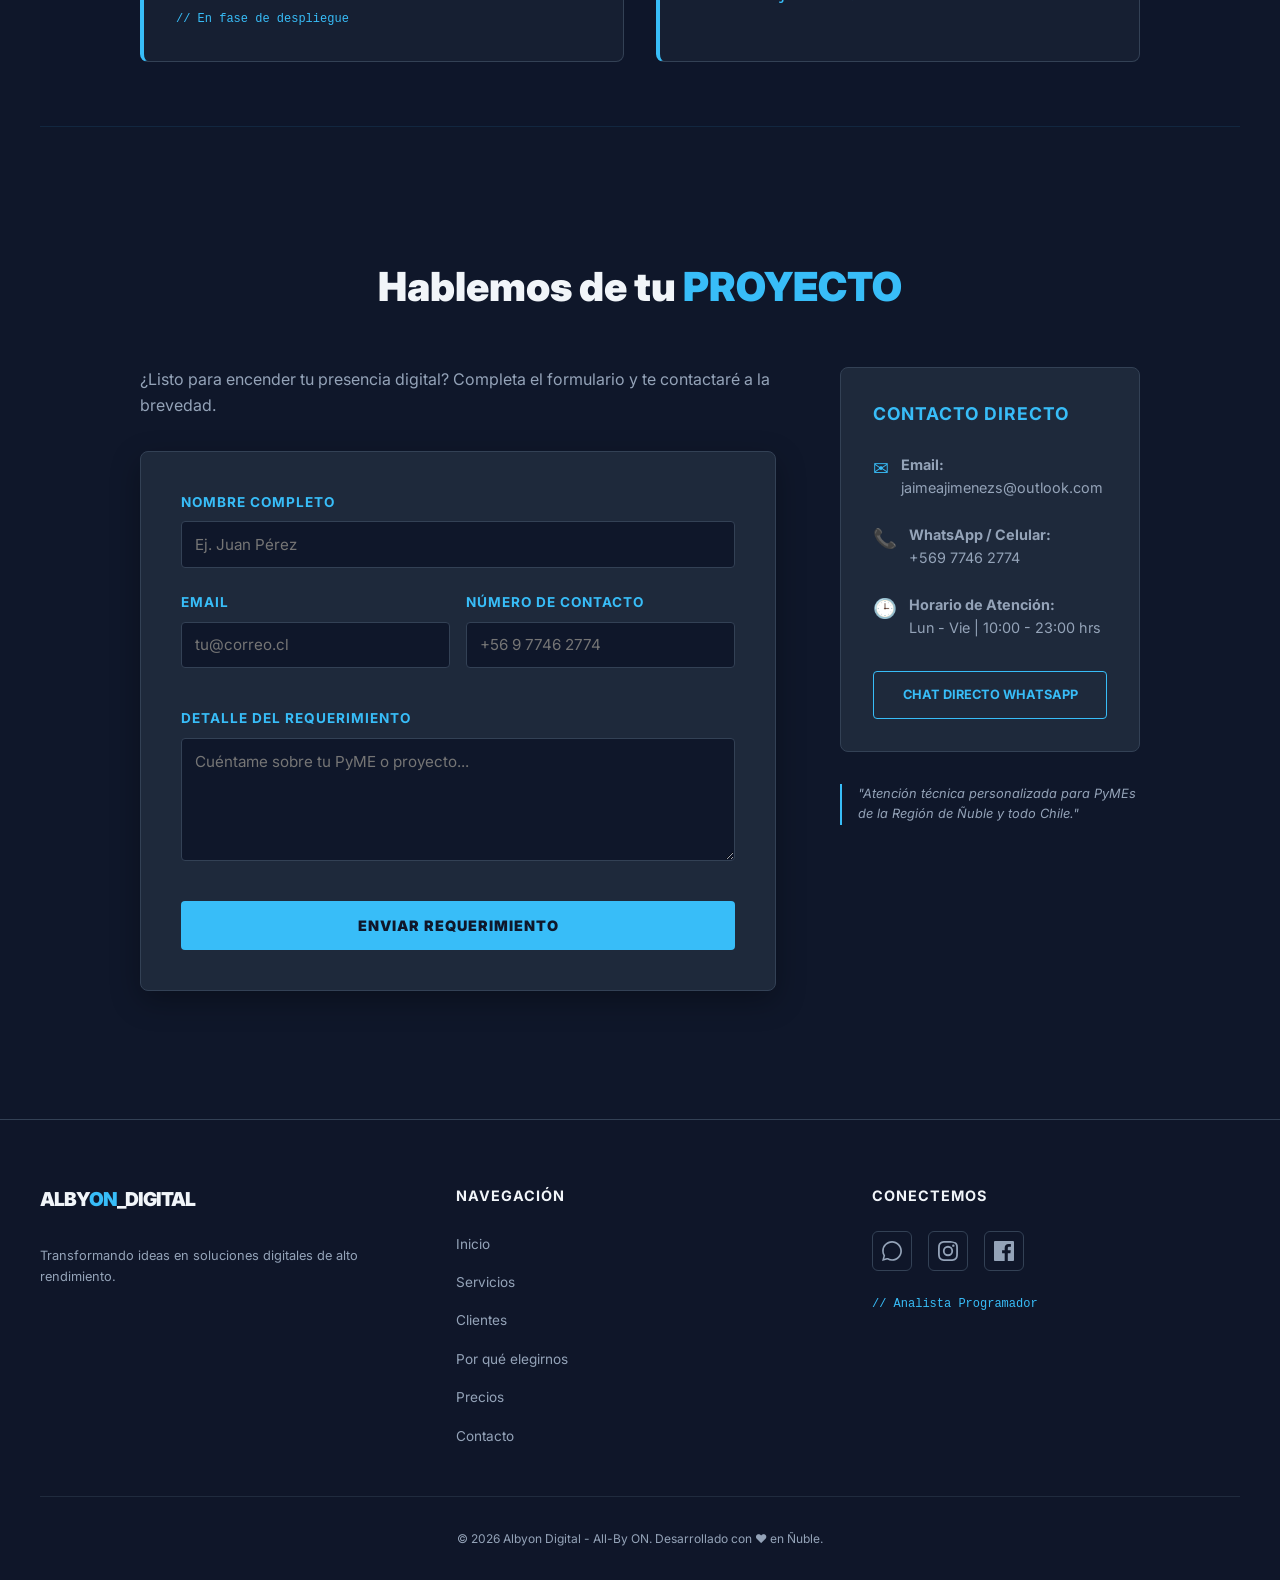
==== commit 9180c396: "Update index.html" ====
--- a/index.html
+++ b/index.html
@@ -41,11 +41,7 @@
     </div>
 </section>
 
-    <div id="servicios"></div>
-    
-
-
-
+    <div id="contenedor-servicios"></div>
     <div id="contenedor-planes"></div>
     <div id="contenedor-proyectos"></div>
     <div id="contenedor-contacto"></div>
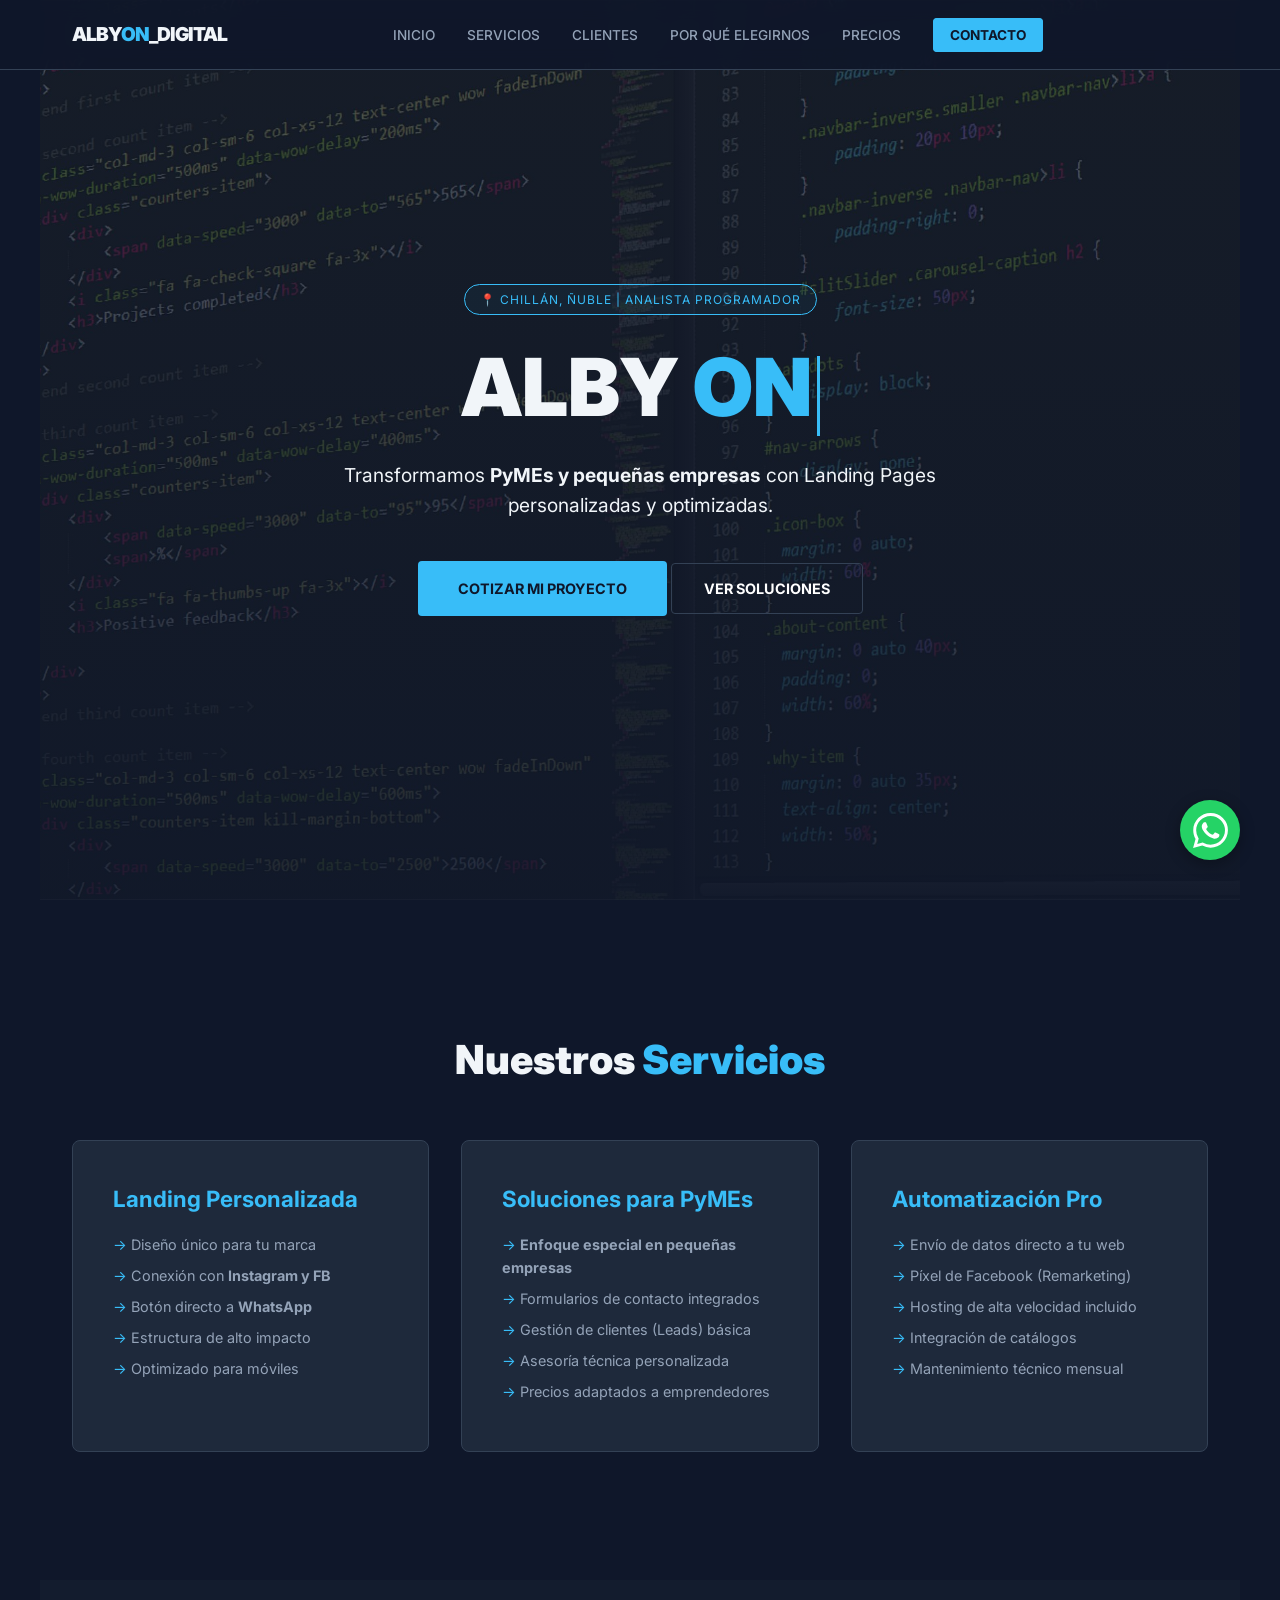
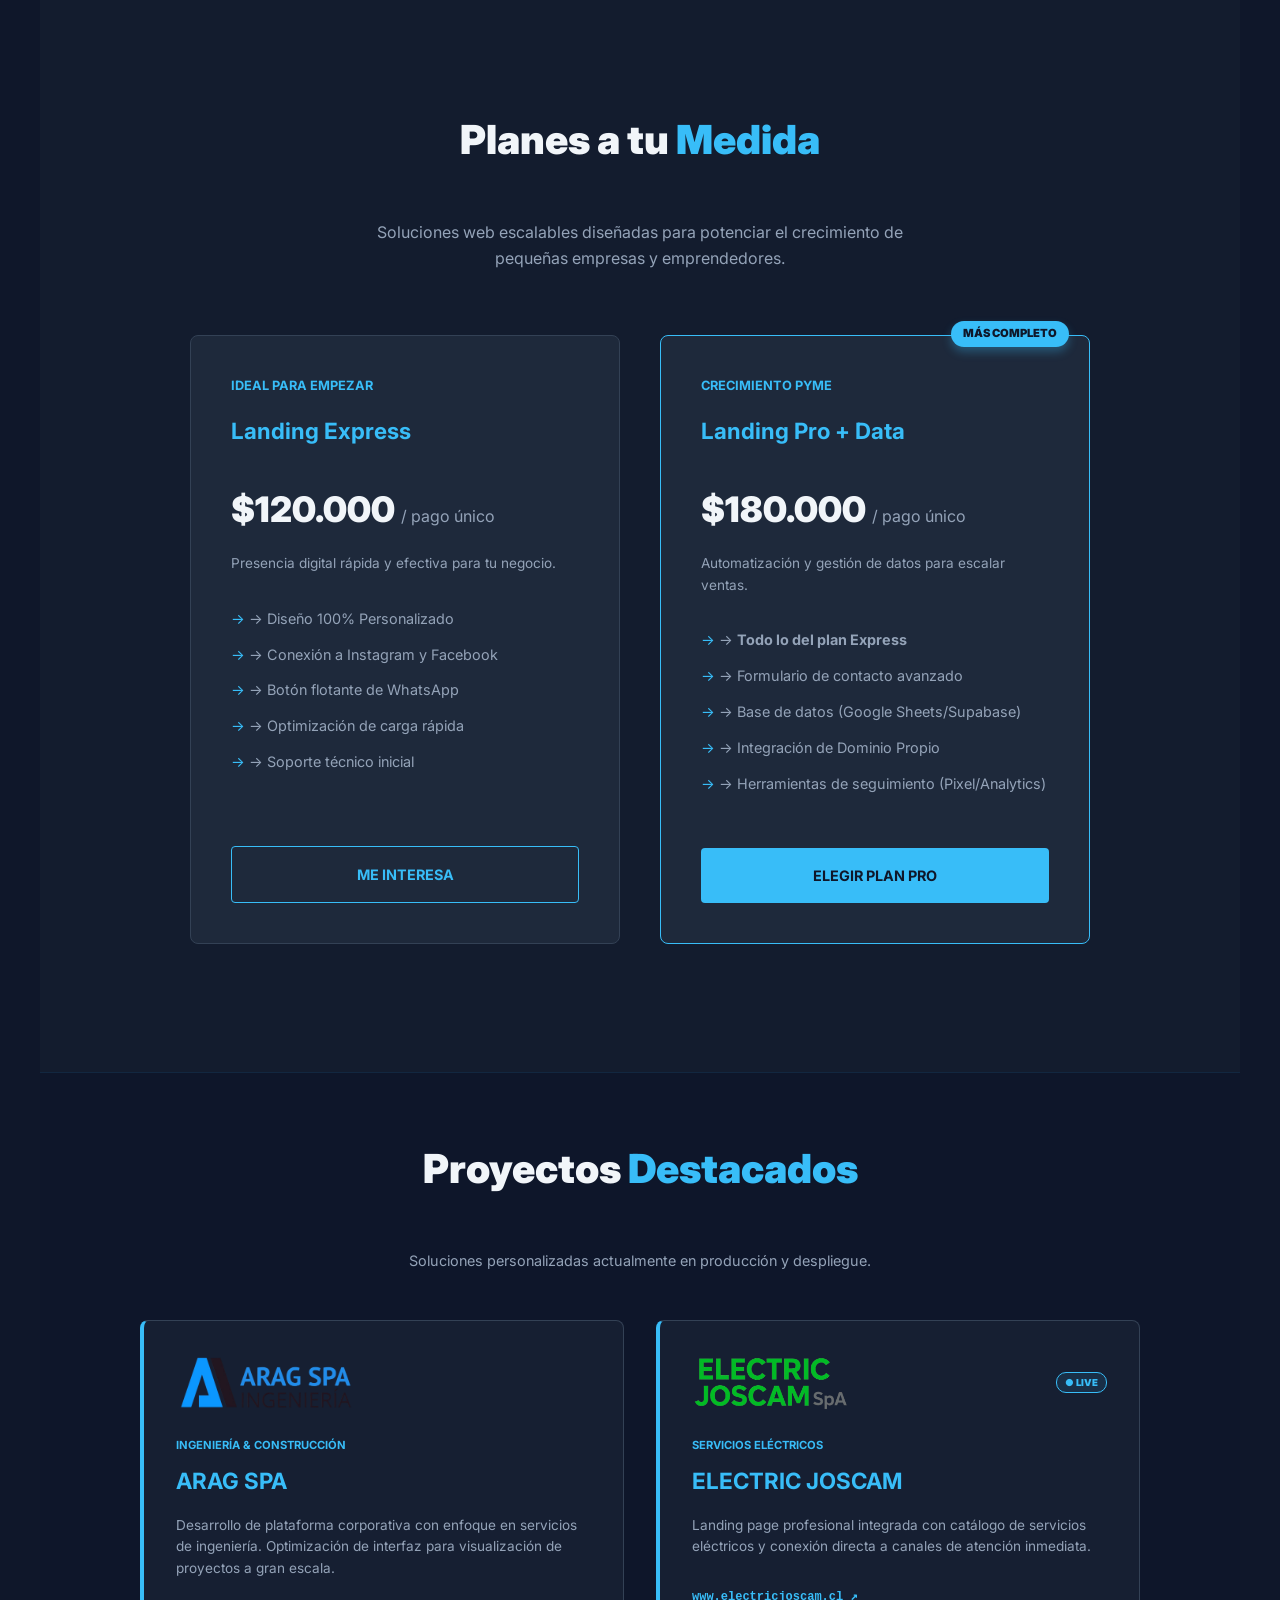
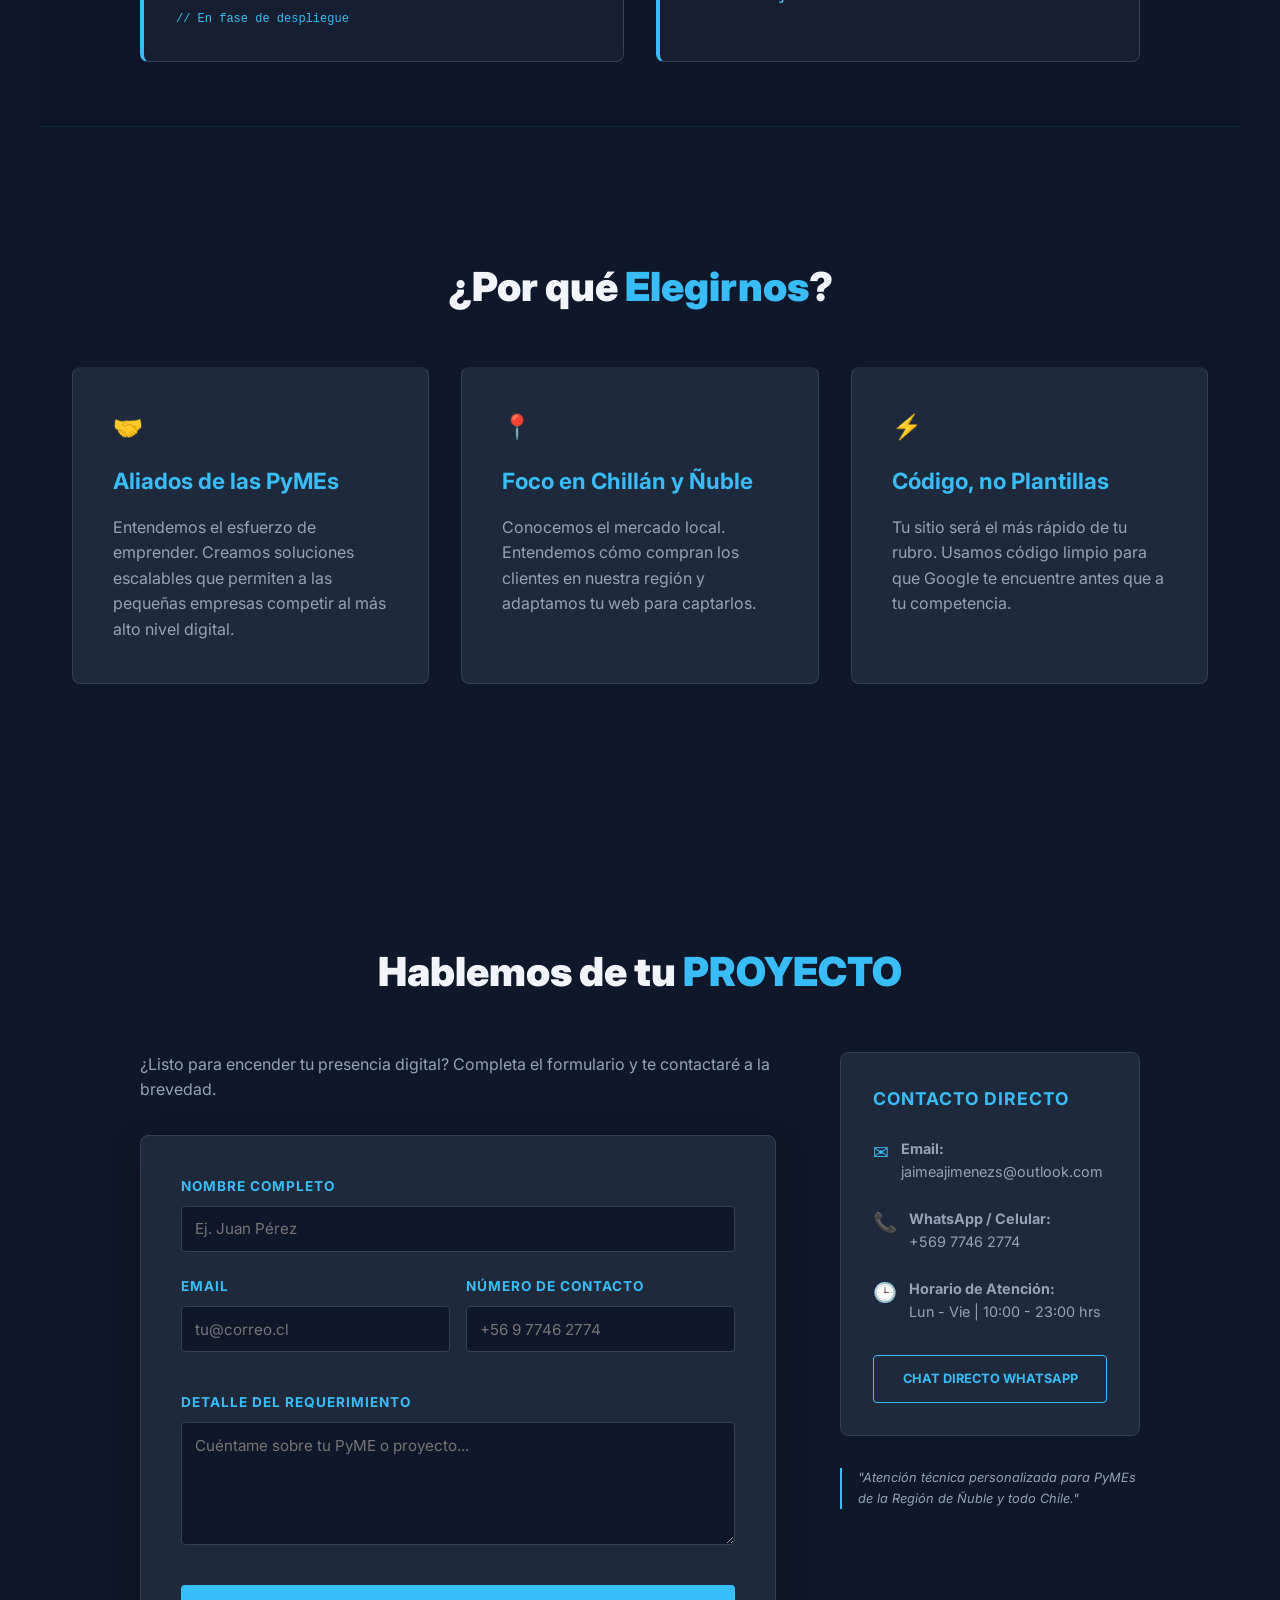
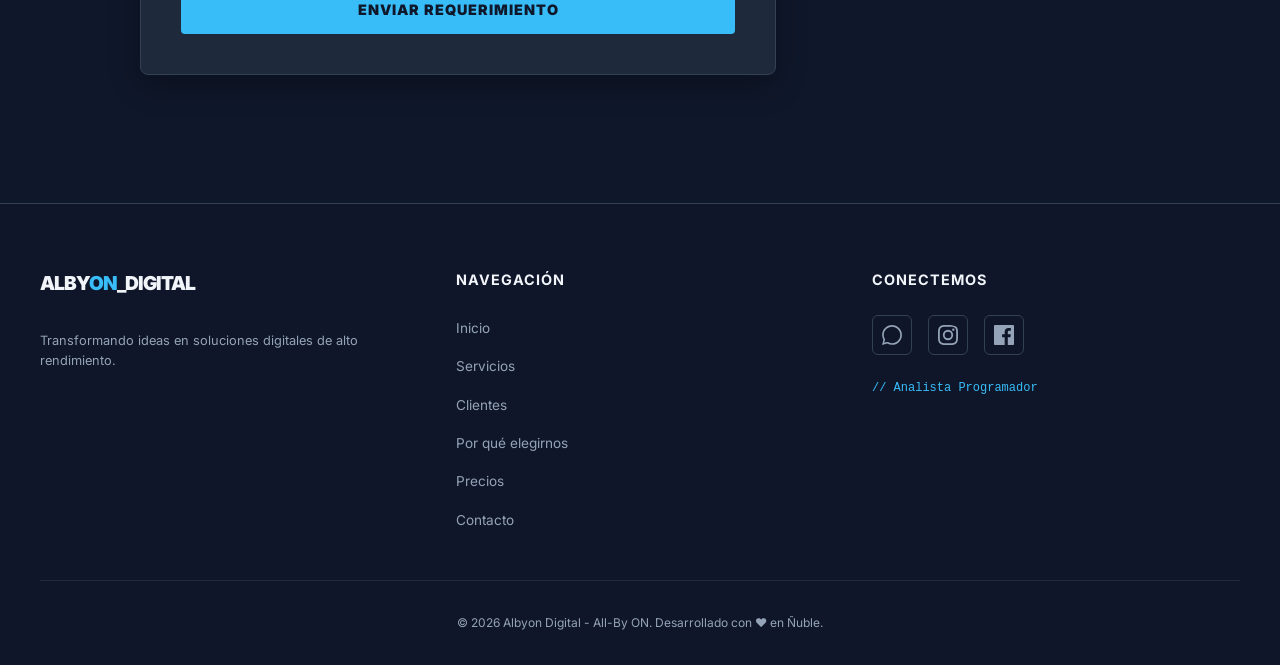
==== commit 271854a0: "Update index.html" ====
--- a/index.html
+++ b/index.html
@@ -44,6 +44,7 @@
     <div id="contenedor-servicios"></div>
     <div id="contenedor-planes"></div>
     <div id="contenedor-proyectos"></div>
+    <div id="contenedor-porque-elegirnos"></div>
     <div id="contenedor-contacto"></div>
     
     <div id="footer"></div>
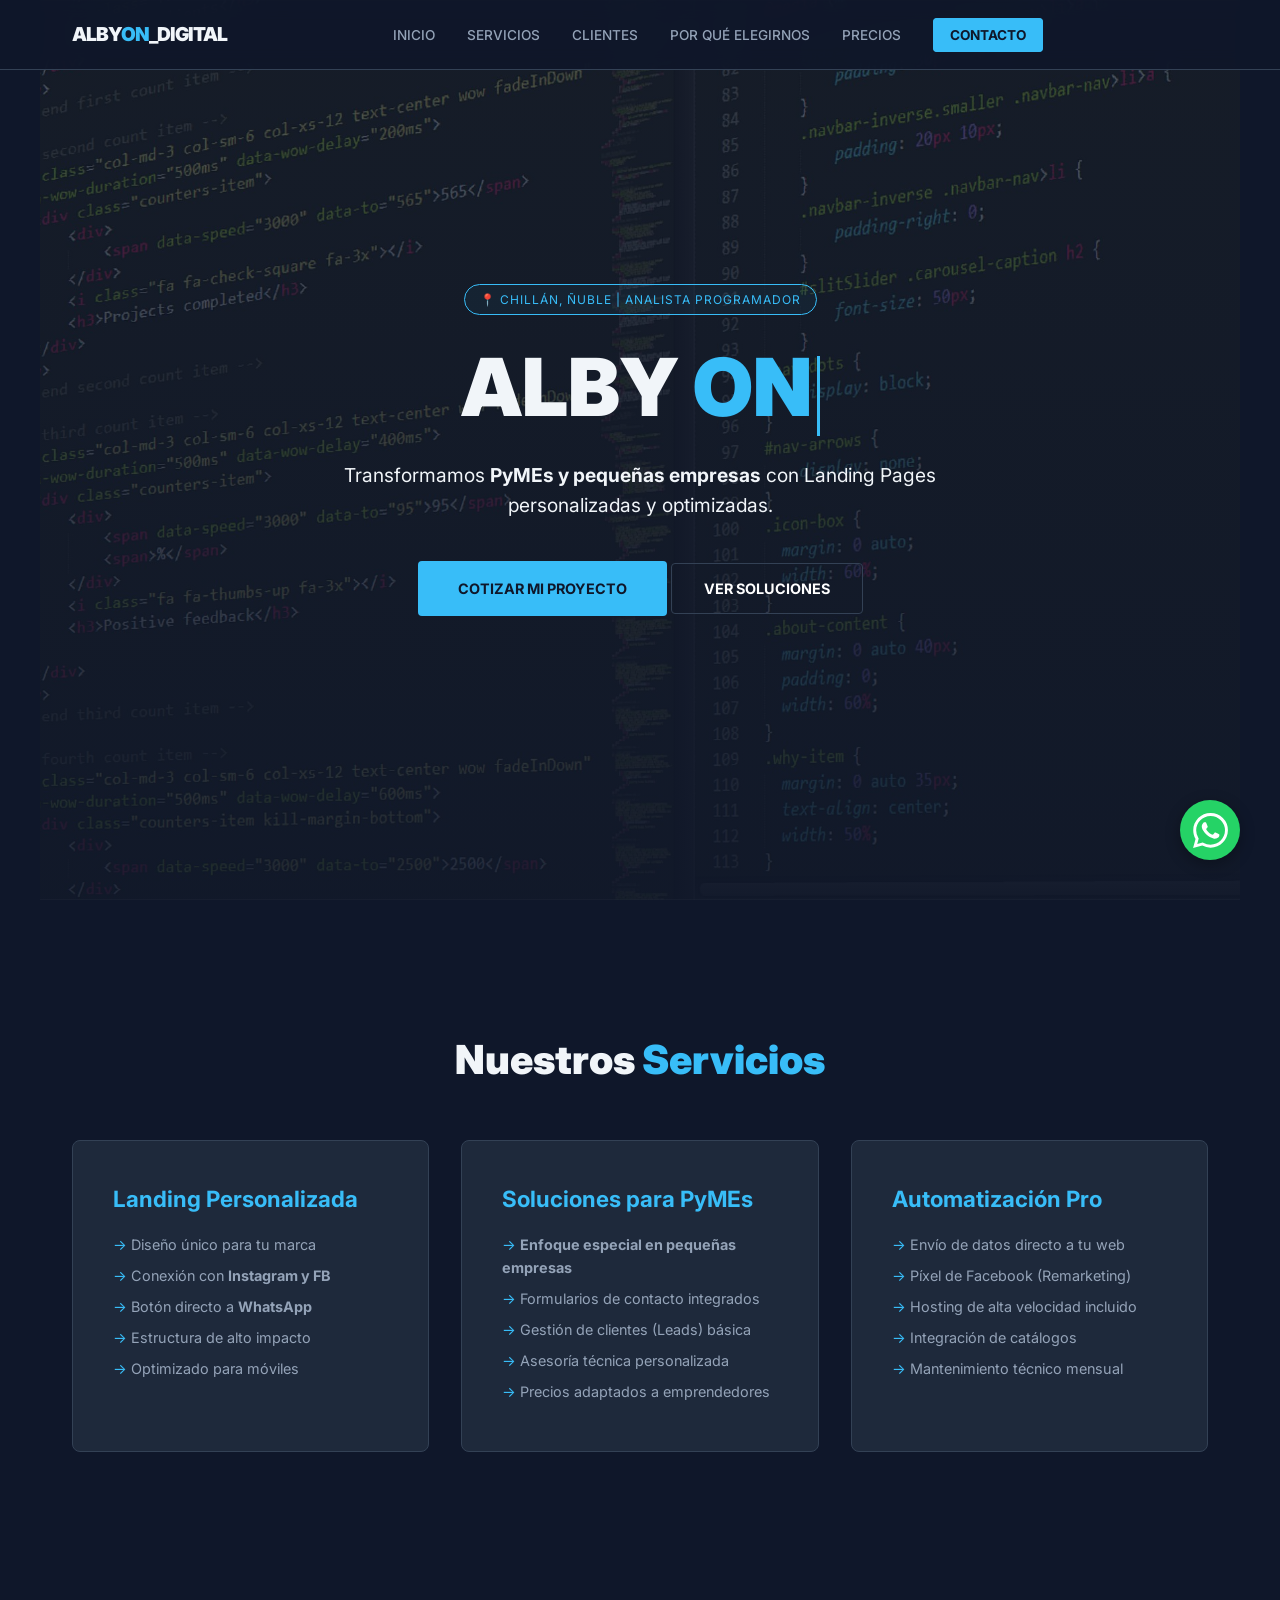
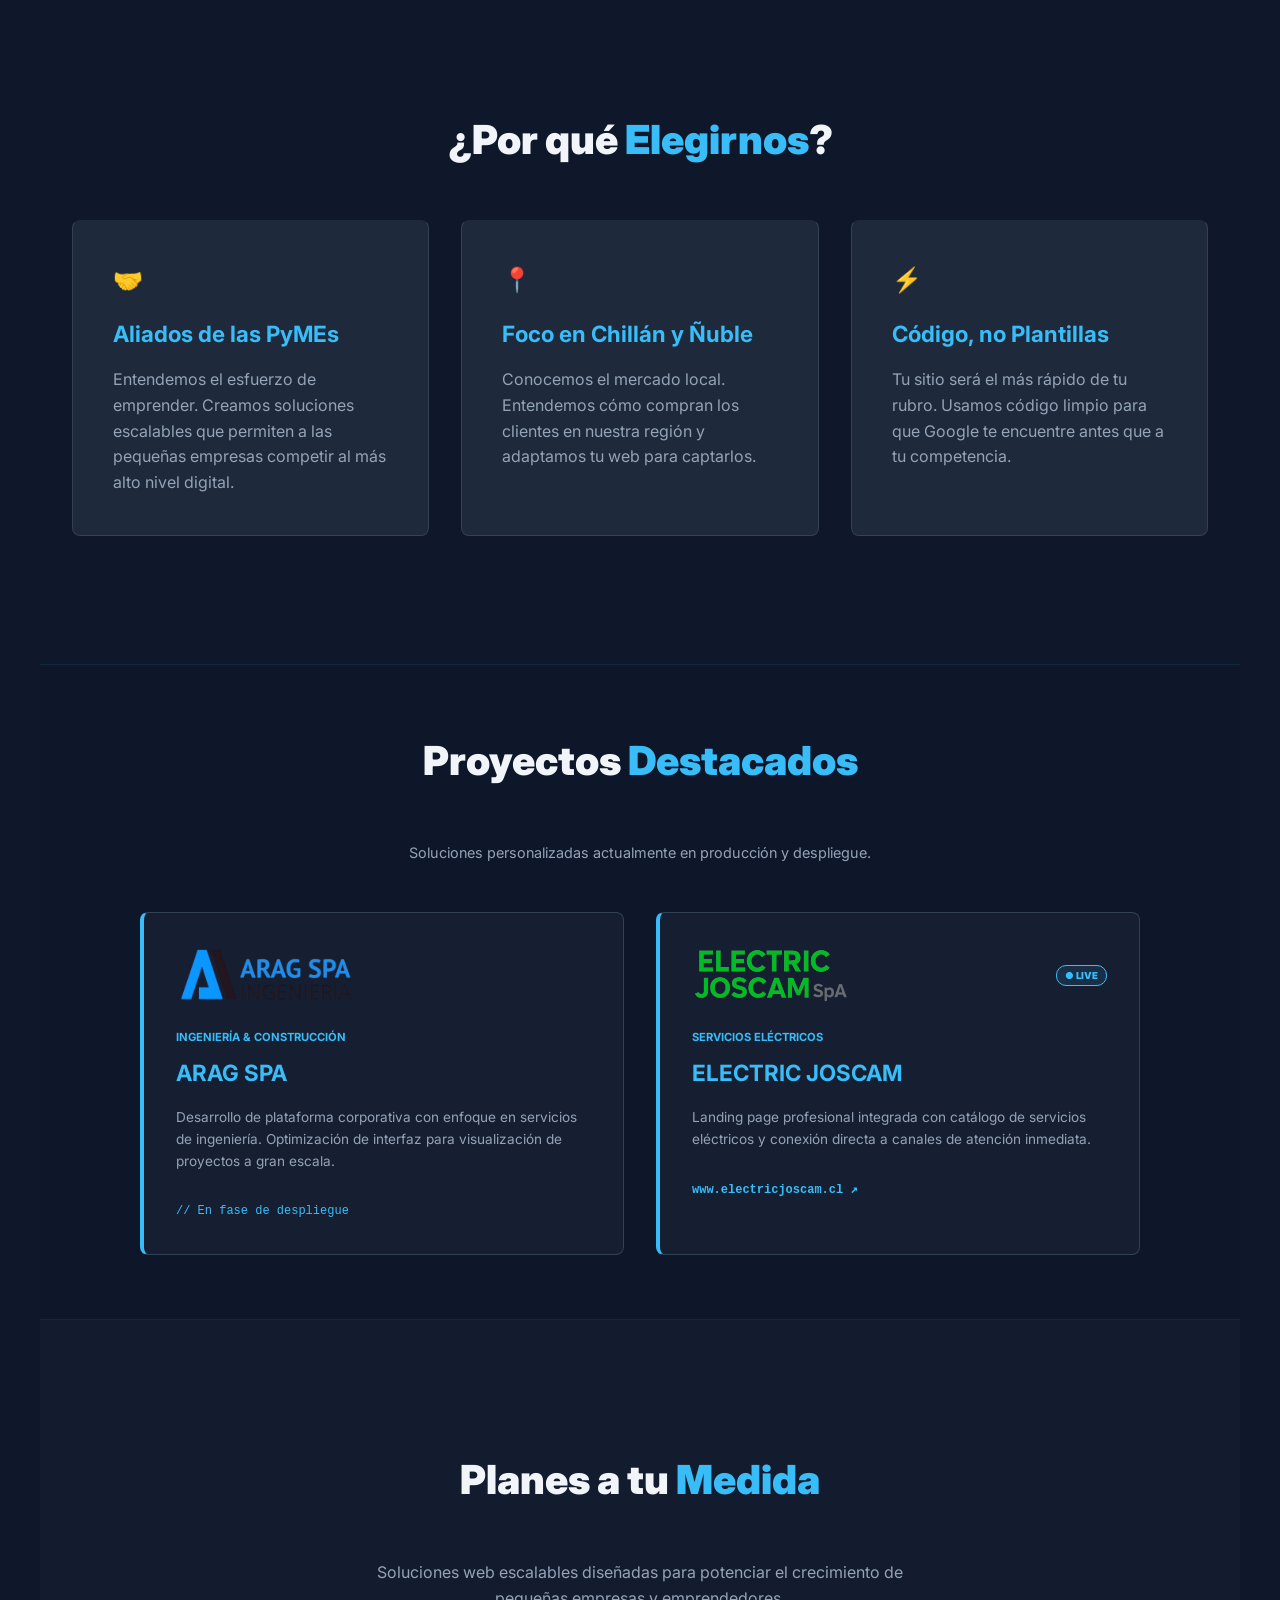
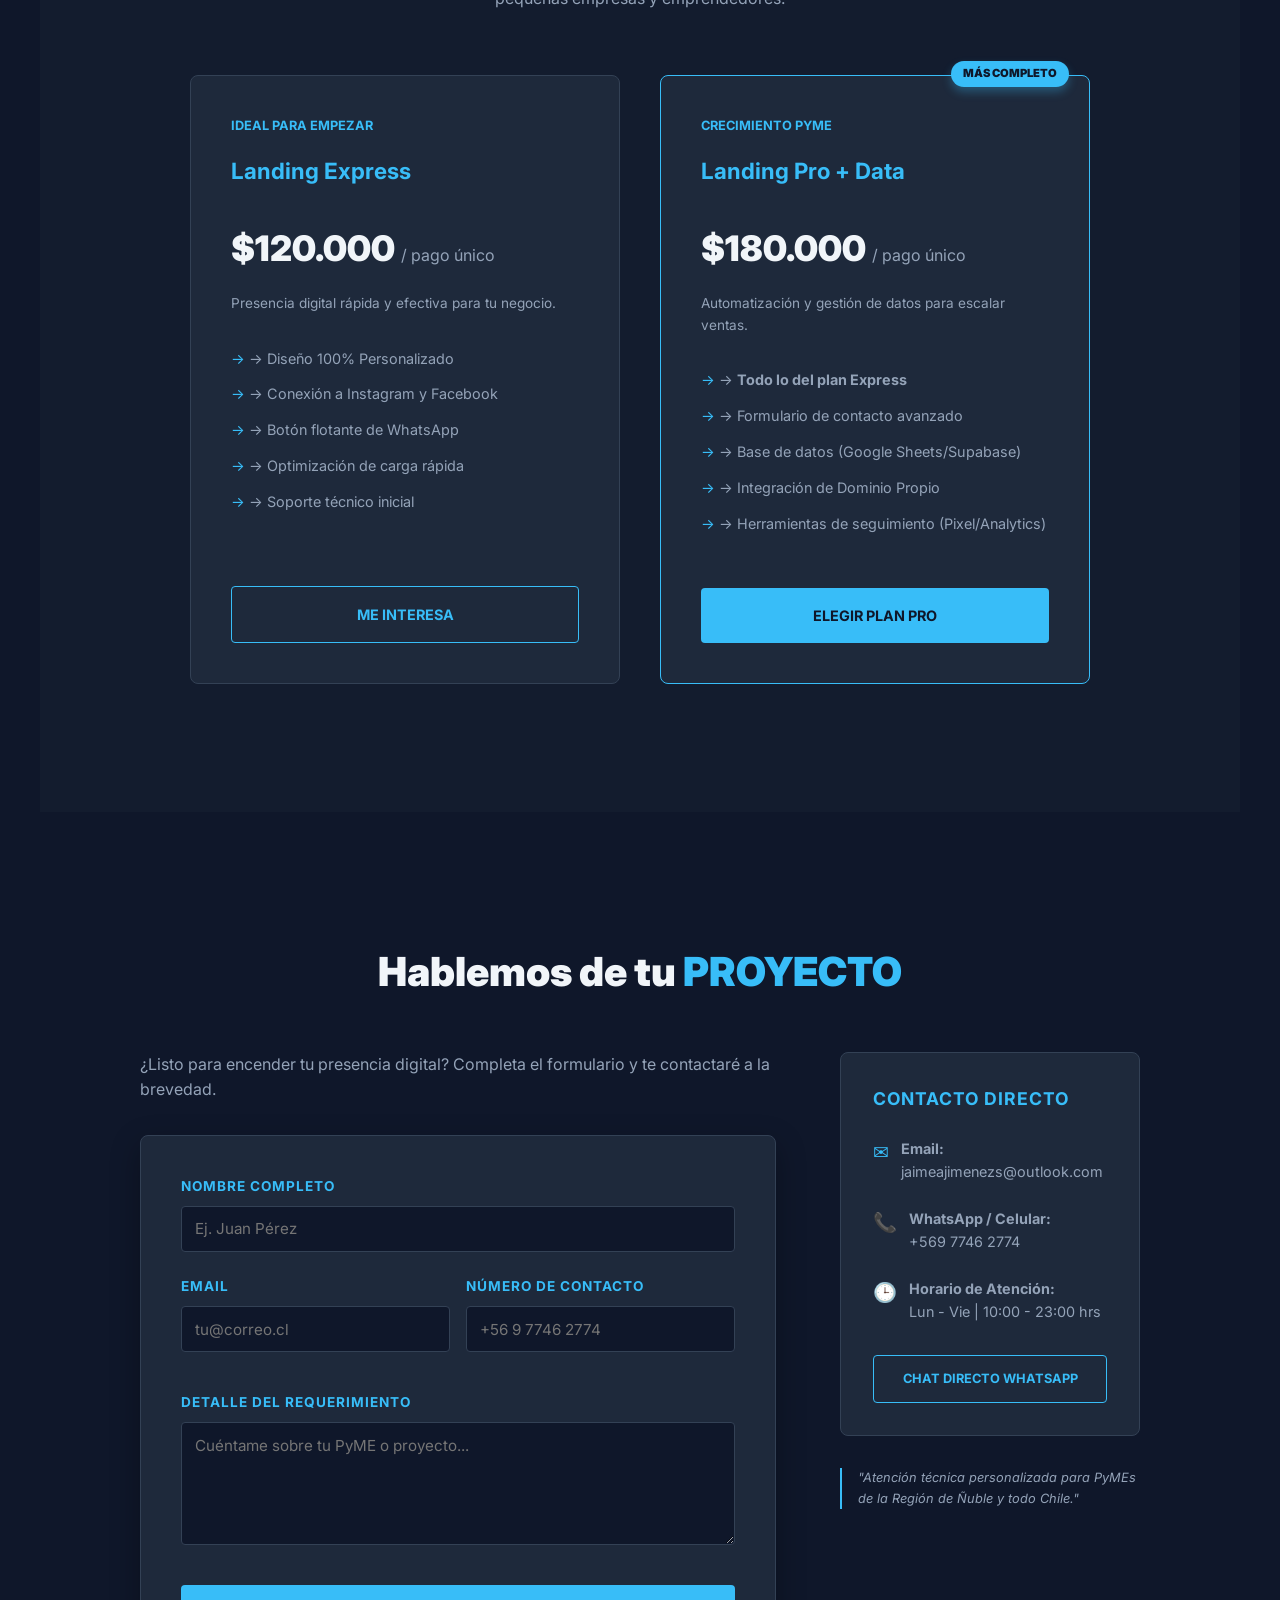
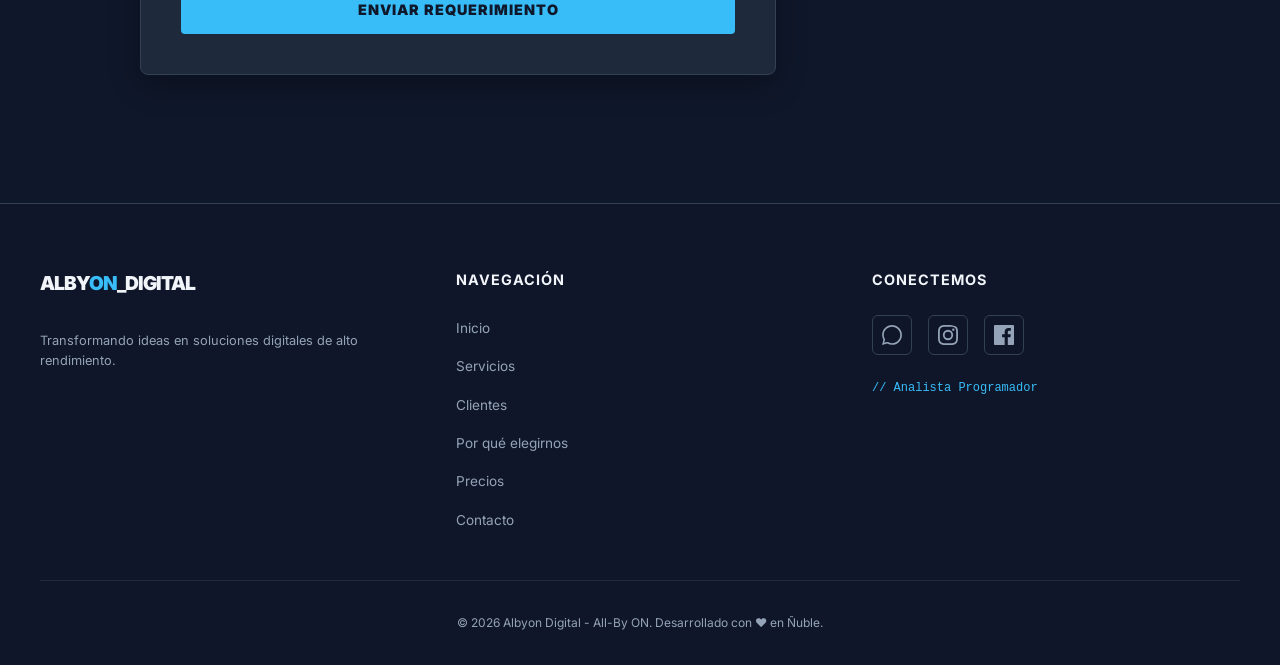
==== commit 6beb8677: "Update index.html" ====
--- a/index.html
+++ b/index.html
@@ -42,9 +42,9 @@
 </section>
 
     <div id="contenedor-servicios"></div>
+    <div id="contenedor-porque-elegirnos"></div>
+    <div id="contenedor-proyectos"></div>
     <div id="contenedor-planes"></div>
-    <div id="contenedor-proyectos"></div>
-    <div id="contenedor-porque-elegirnos"></div>
     <div id="contenedor-contacto"></div>
     
     <div id="footer"></div>
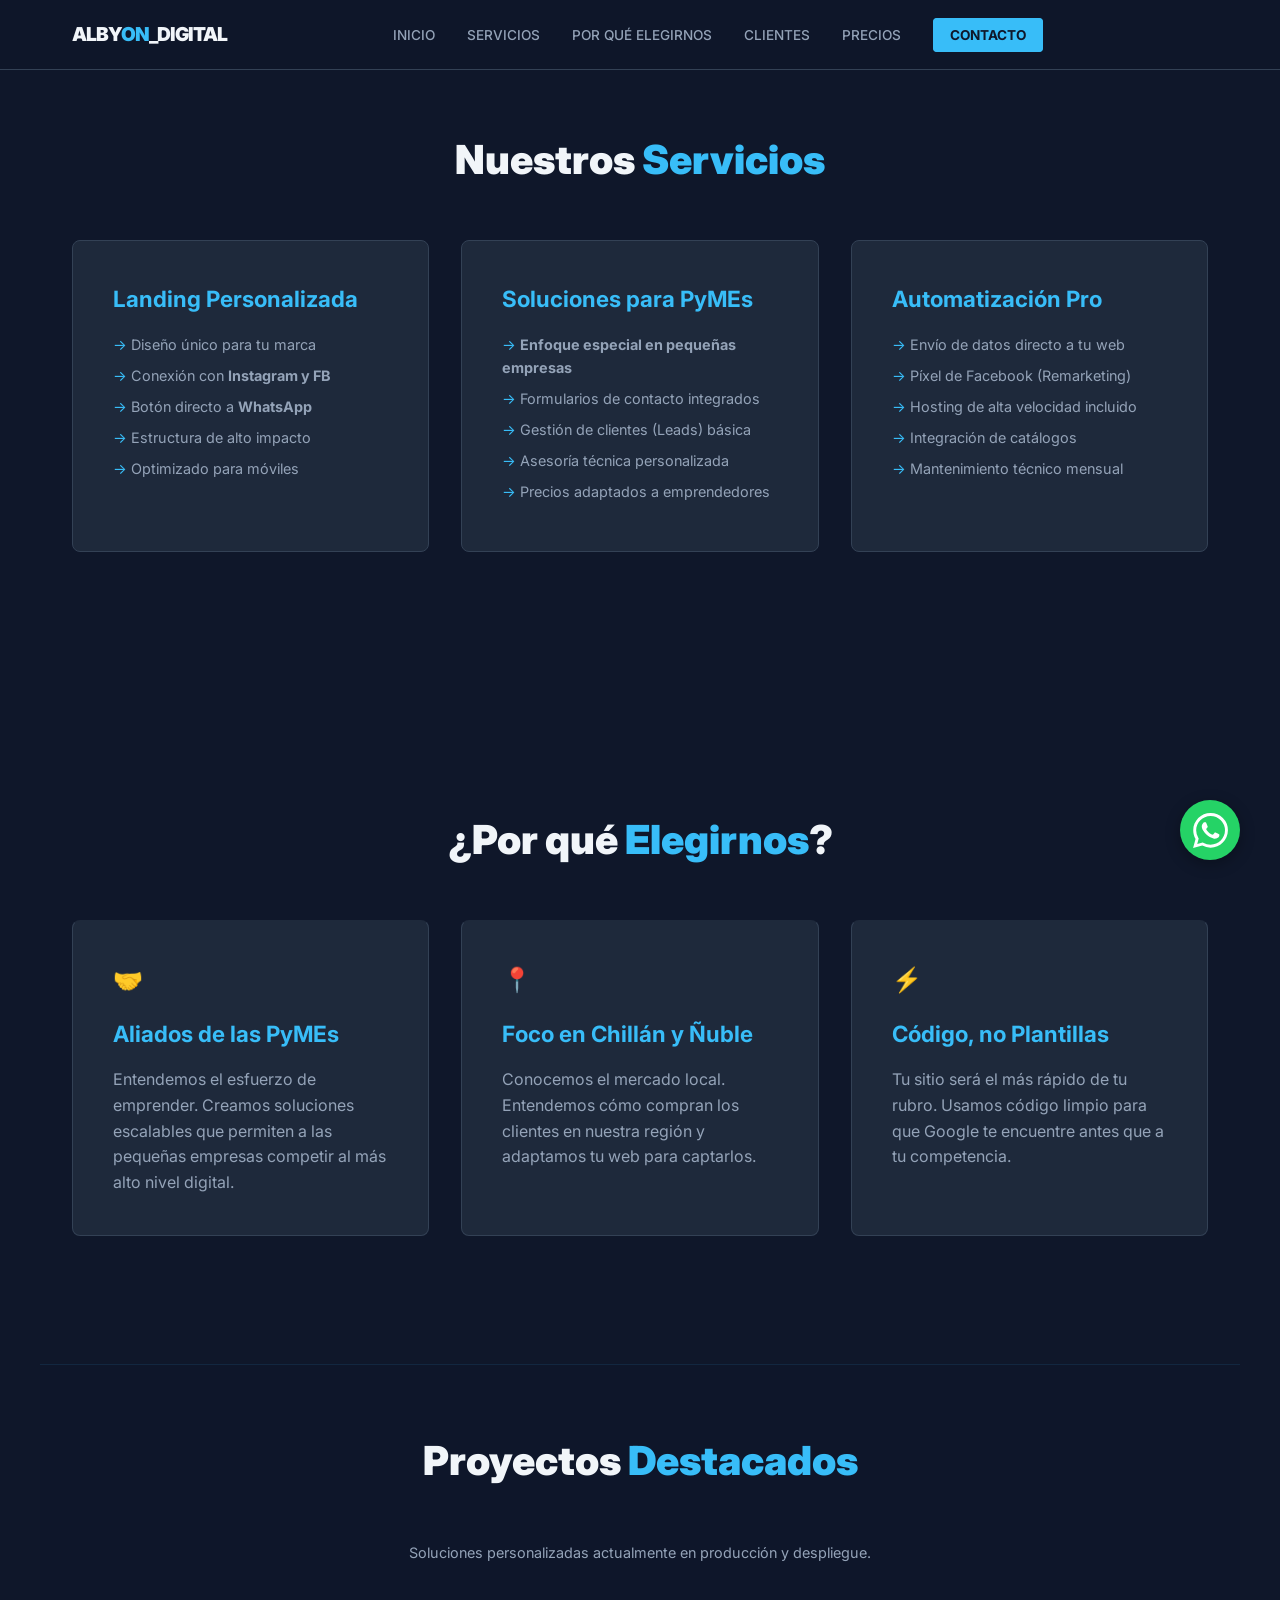
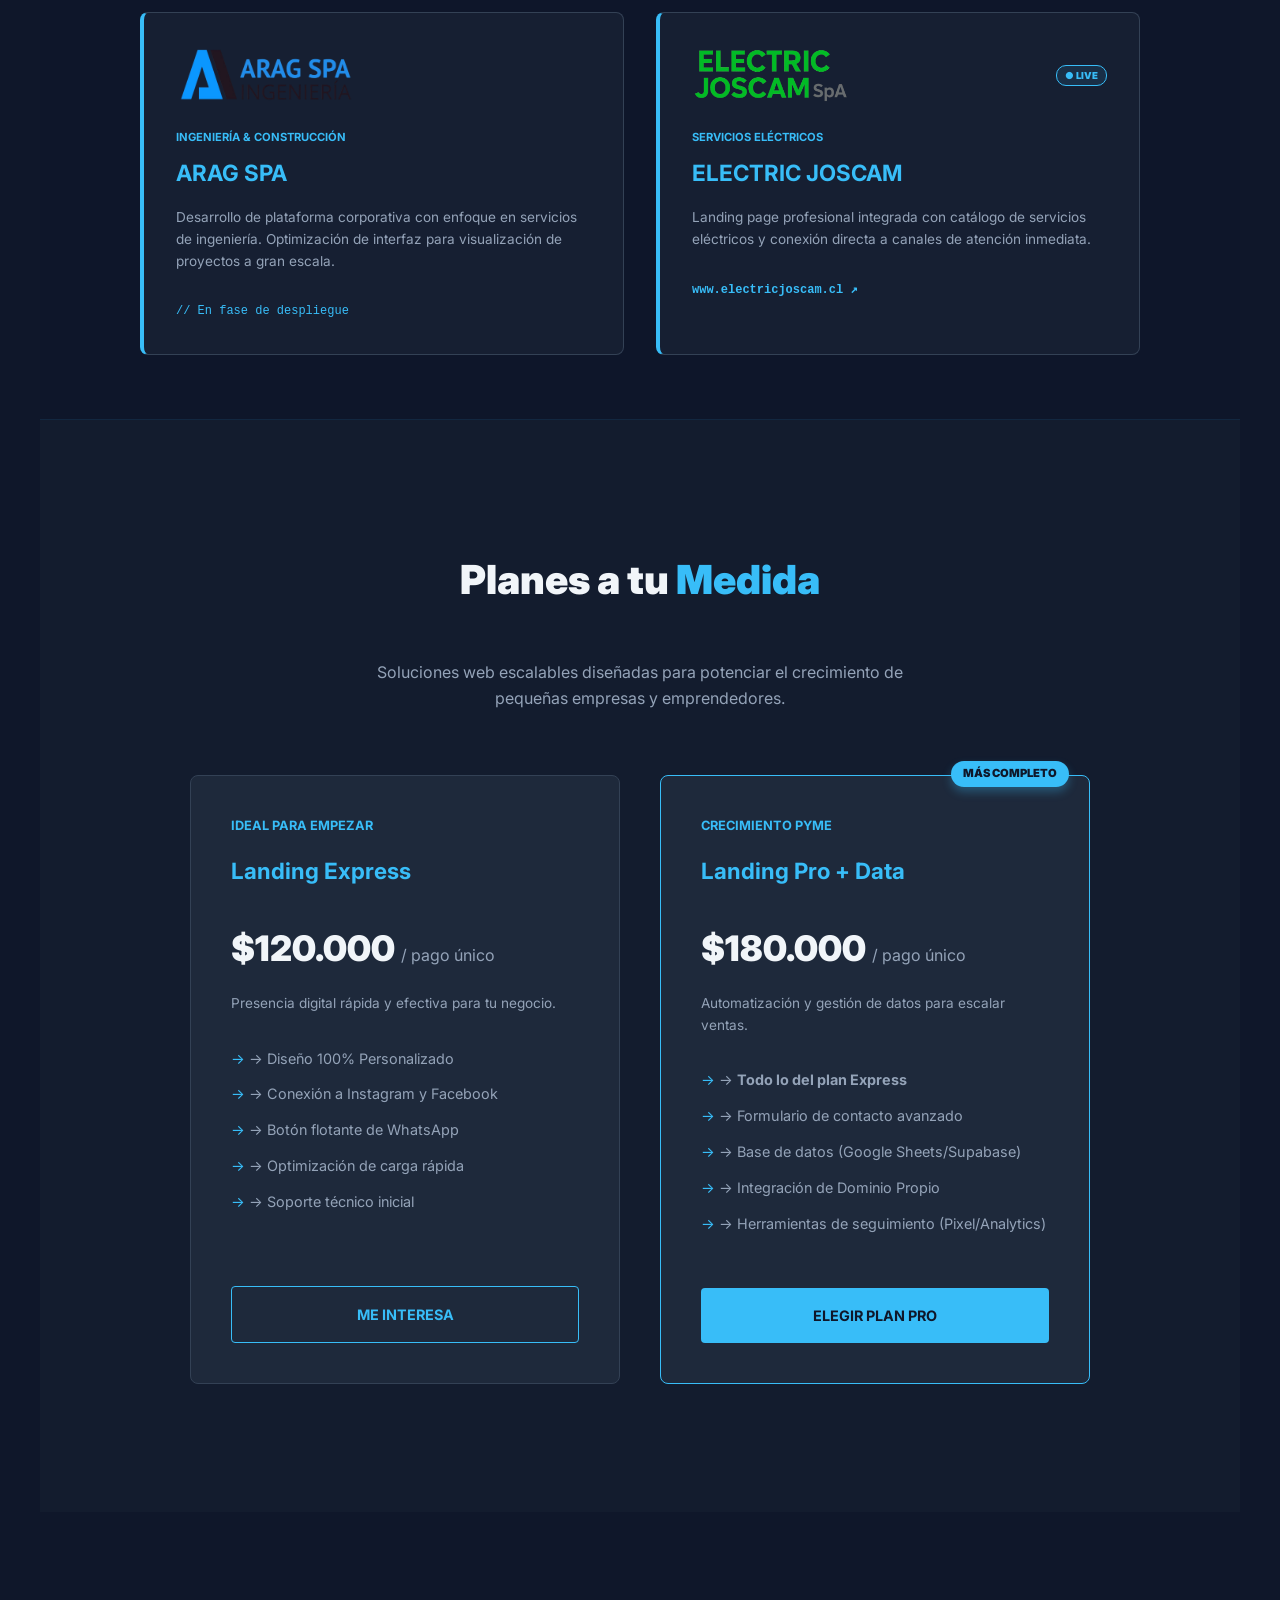
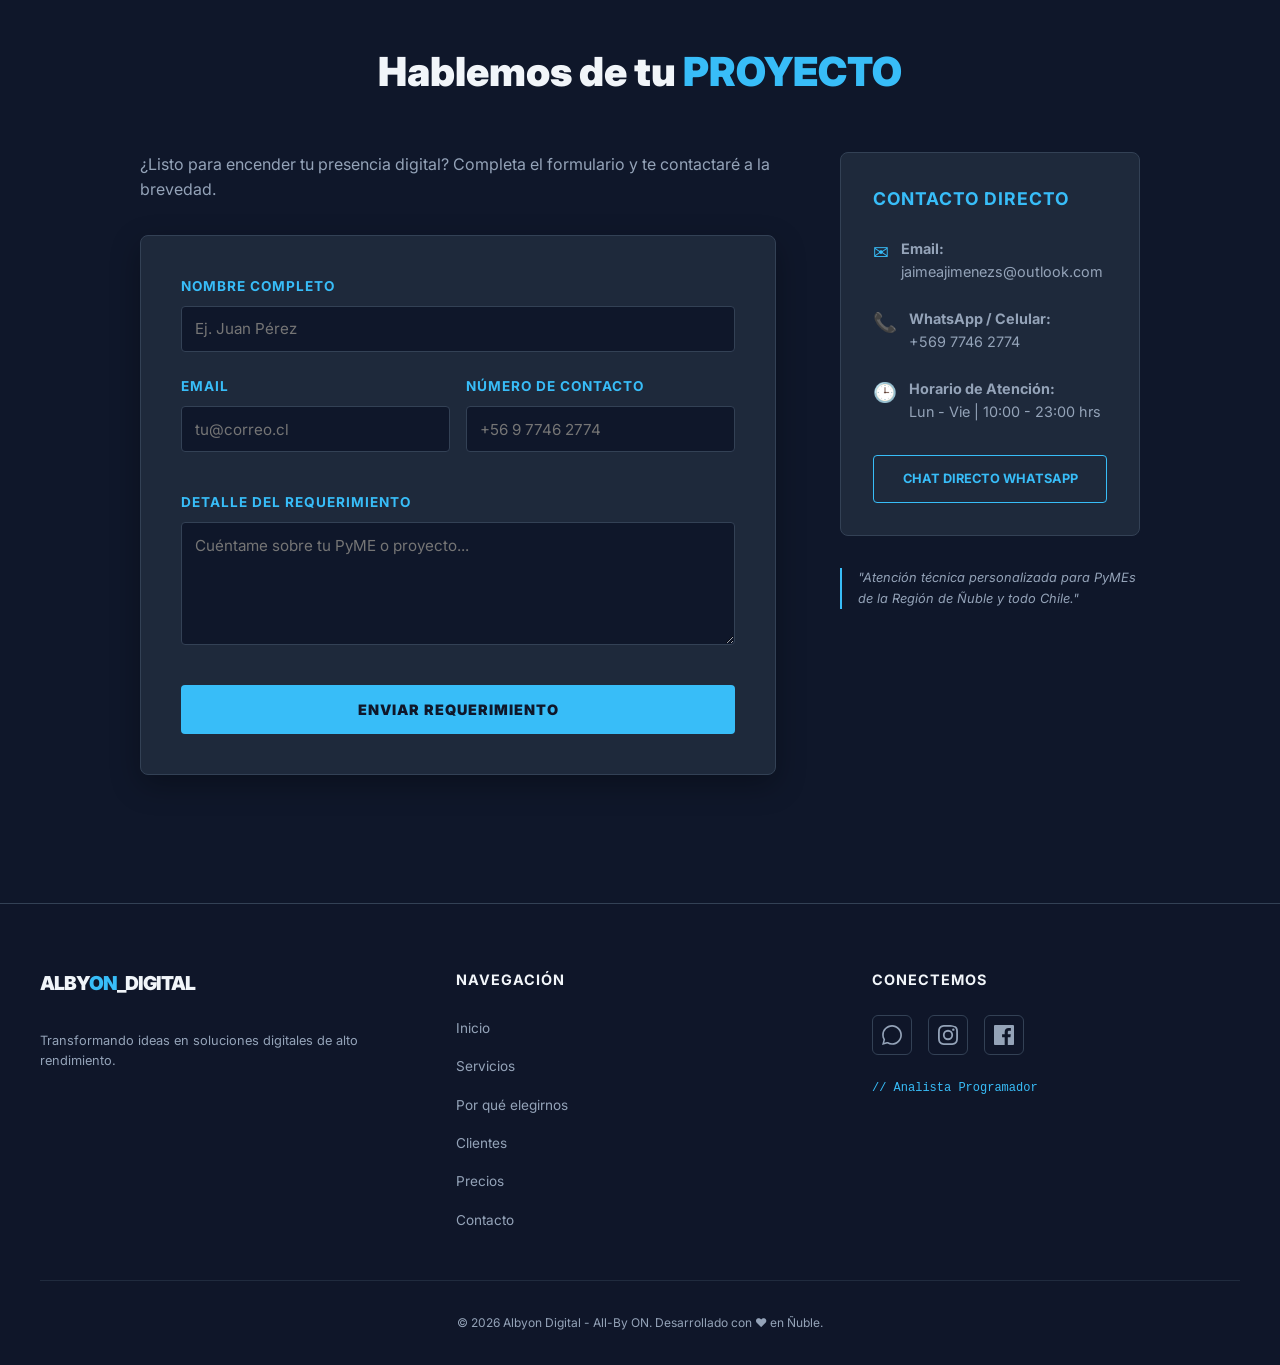
==== commit 1a541ef2: "Update index.html" ====
--- a/index.html
+++ b/index.html
@@ -18,37 +18,15 @@
 <body>
     
     <div id="header"></div>
-
-<section class="hero" id="inicio">
-    <div class="hero-slider">
-        <div class="slide-bg active" style="background-image: url('images/fondos/fondo1.jpg');"></div>
-        <div class="slide-bg" style="background-image: url('images/fondos/fondo2.jpg');"></div>
-        <div class="slide-bg" style="background-image: url('images/fondos/fondo3.jpg');"></div>
-    </div>
-
-    <div class="hero-overlay"></div>
-
-    <div class="hero-content">
-        <div style="margin-bottom: 2rem; border: 1px solid var(--accent-green); padding: 5px 15px; border-radius: 20px; font-size: 0.75rem; color: var(--accent-green); letter-spacing: 1px; text-transform: uppercase; background: rgba(56, 189, 248, 0.05); display: inline-block;">
-            📍 Chillán, Ñuble | Analista Programador
-        </div>
-        <h1>ALBY <span style="color: var(--accent-green);">ON</span><span class="cursor"></span></h1>
-        <p>Transformamos <strong>PyMEs y pequeñas empresas</strong> con Landing Pages personalizadas y optimizadas.</p>
-        <div class="cta-group">
-            <a href="https://wa.me/56977462774" class="cta-button">Cotizar mi Proyecto</a>
-            <a href="#servicios" style="padding: 1rem 2rem; border: 1px solid #334155; color: white; text-decoration: none; border-radius: 4px; font-size: 0.9rem; font-weight: 700; text-transform: uppercase;">Ver Soluciones</a>
-        </div>
-    </div>
-</section>
-
+    <div id="contenedor-hero"></div>
     <div id="contenedor-servicios"></div>
     <div id="contenedor-porque-elegirnos"></div>
     <div id="contenedor-proyectos"></div>
     <div id="contenedor-planes"></div>
     <div id="contenedor-contacto"></div>
-    
     <div id="footer"></div>
     <div id="wsp-button"></div>
+    
 <script src="js/main.js"> </script>
 <script src="js/components.js"> </script>
     
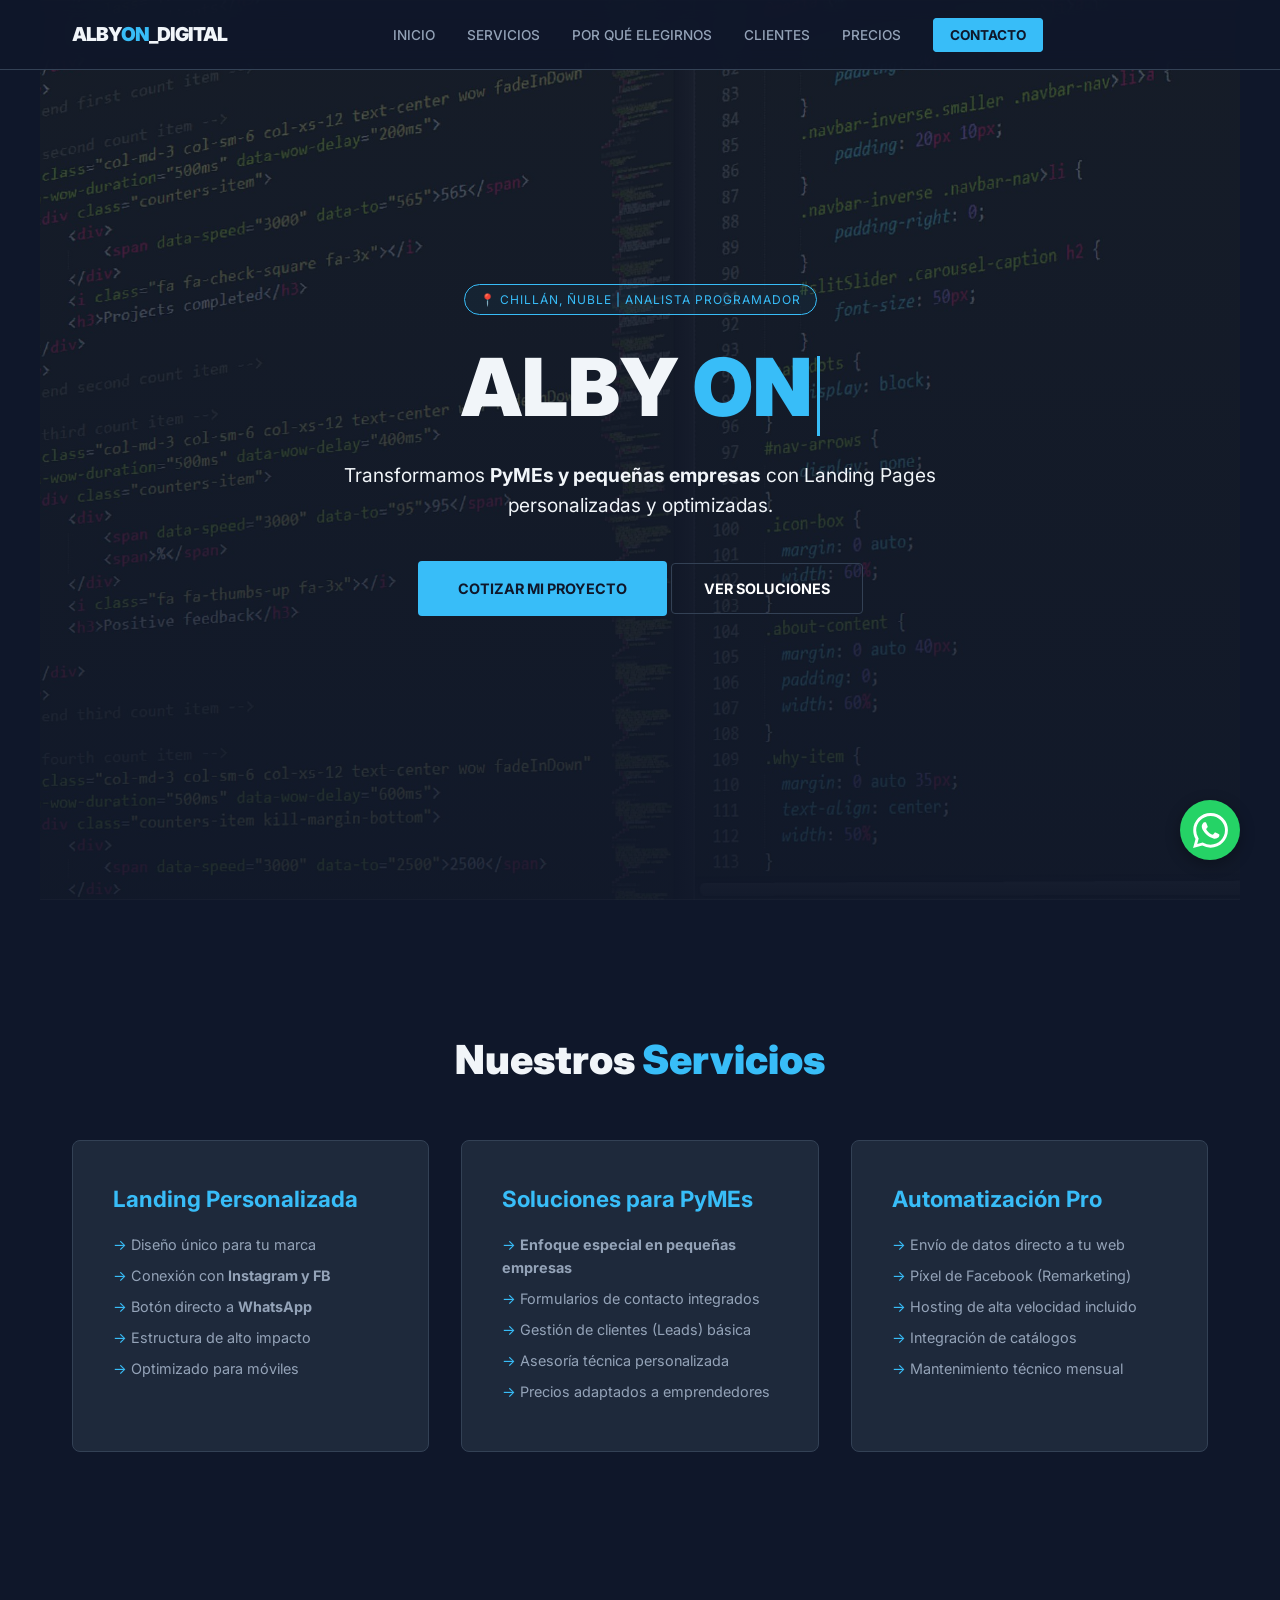
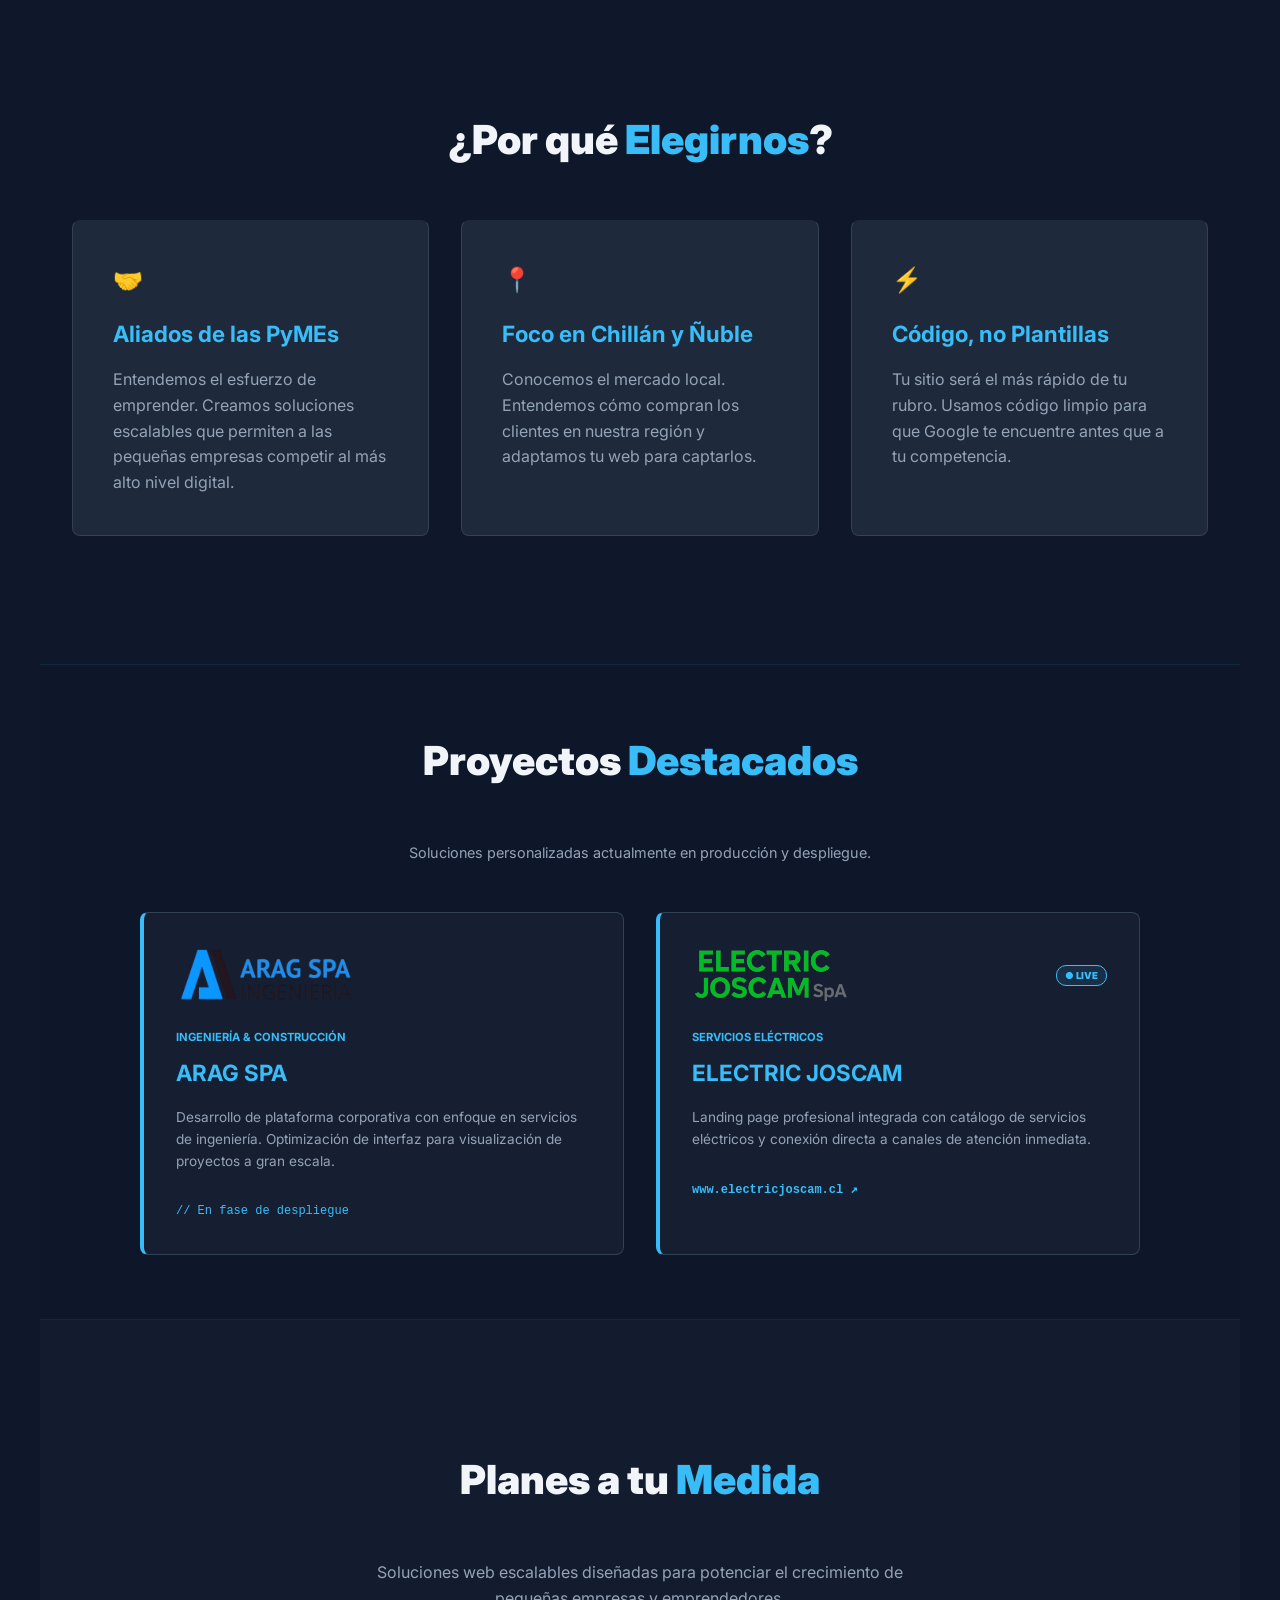
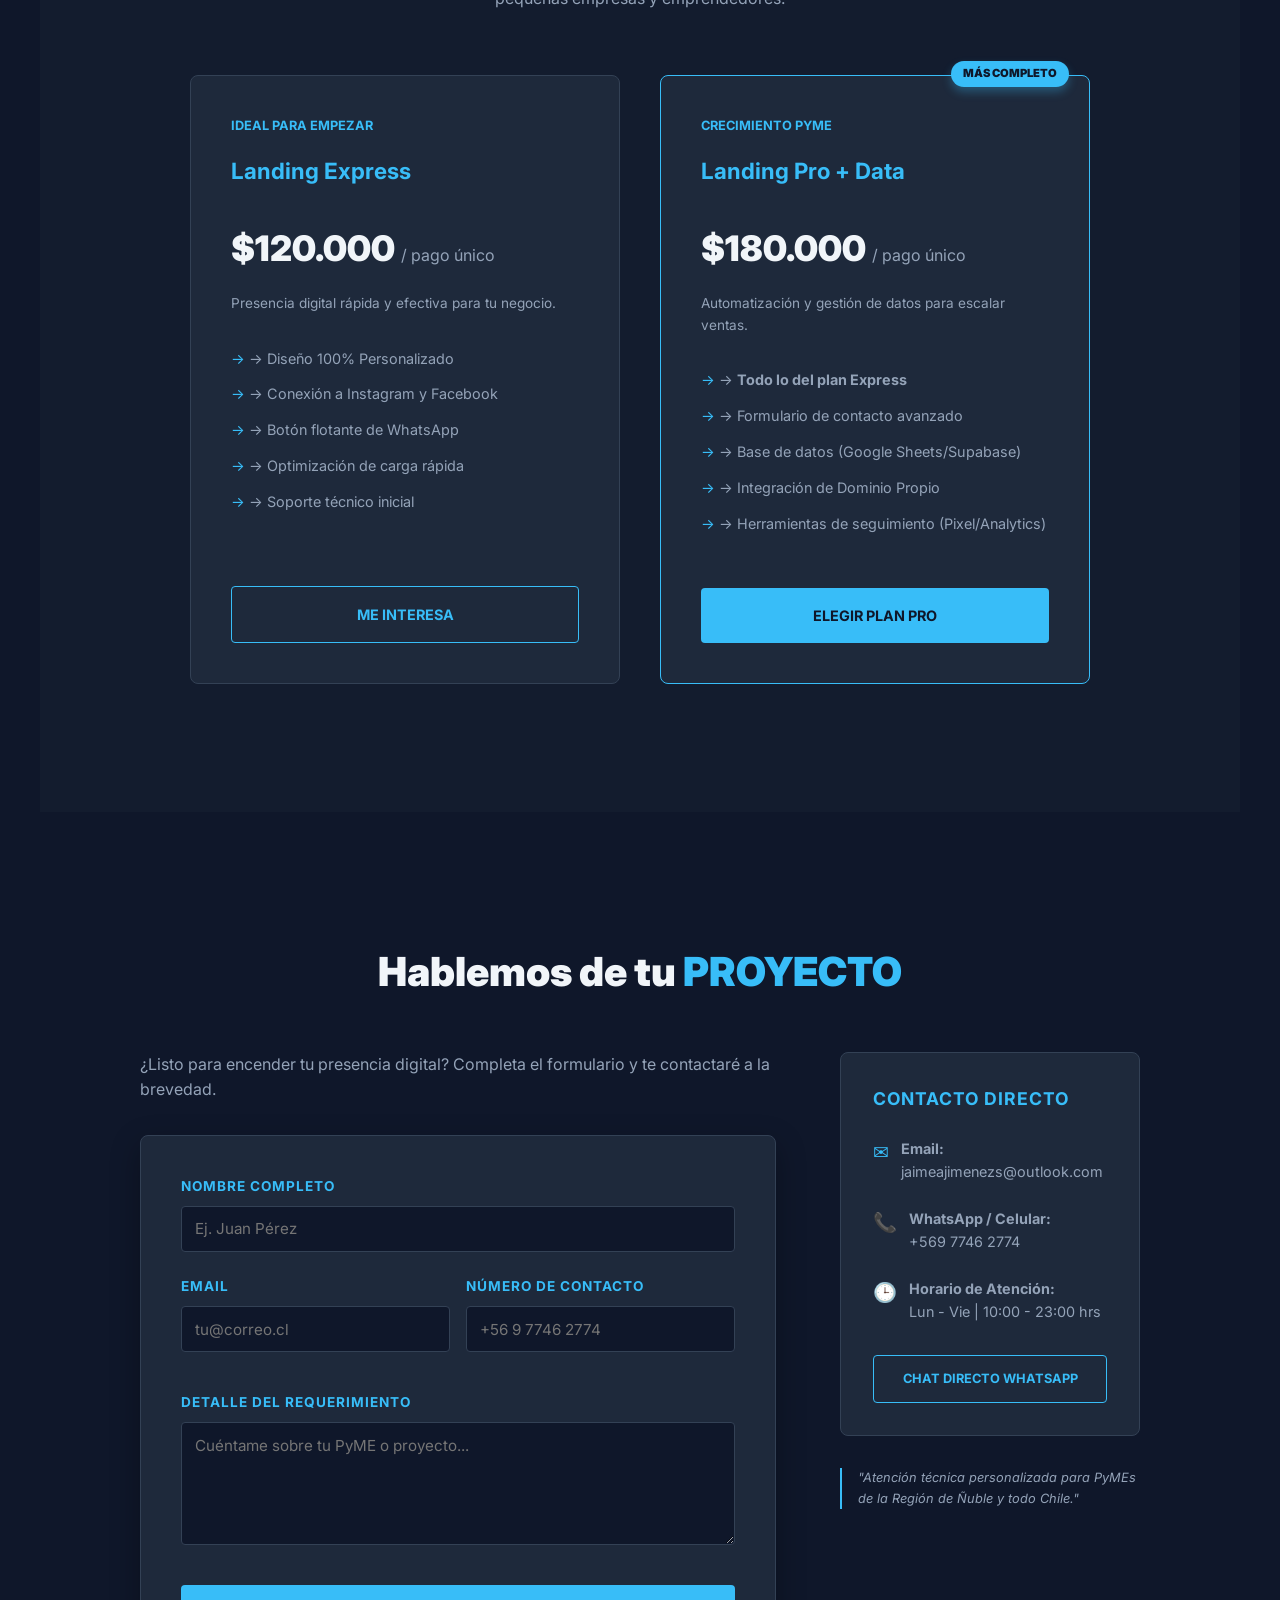
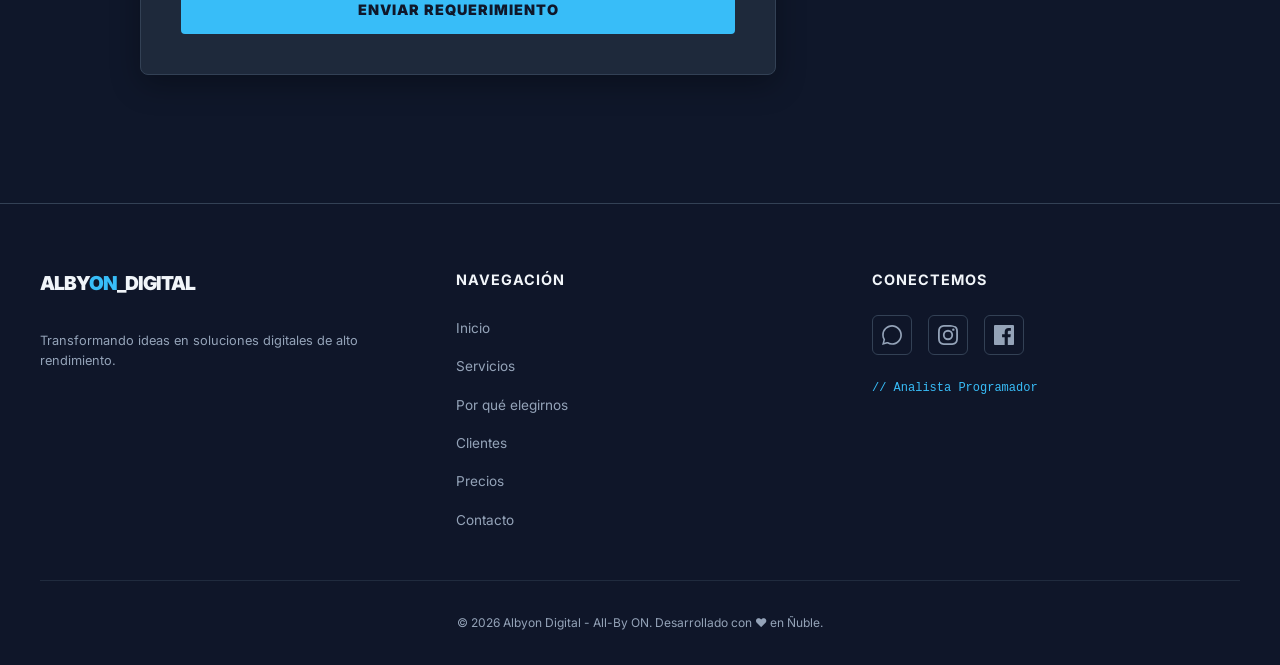
==== commit 60dec308: "Update index.html" ====
--- a/index.html
+++ b/index.html
@@ -6,7 +6,8 @@
     <title>Albyon Digital | Landing Pages de Alto Impacto</title>
     <link href="https://fonts.googleapis.com/css2?family=Inter:wght@300;400;700;900&display=swap" rel="stylesheet">
     <link rel="stylesheet" href="css/style.css">
-    <link rel="stylesheet" href="css/header.css">  
+    <link rel="stylesheet" href="css/header.css">
+    <link rel="stylesheet" href="css/hero.css">
     <link rel="stylesheet" href="css/servicios.css">
     <link rel="stylesheet" href="css/proyectos.css">
     <link rel="stylesheet" href="css/porque-elerginos.css">
--- a/css/style.css
+++ b/css/style.css
@@ -22,103 +22,6 @@
         overflow-x: hidden;
     }
 
-
-/* --- Hero & Slider (Corrección Definitiva Ancho Completo) --- */
-    .hero {
-        position: relative;
-        height: 100vh;
-        /* Forzamos el ancho completo usando transform para corregir el desplazamiento a la izquierda */
-        width: 100vw; 
-        left: 50%;
-        transform: translateX(-50%);
-        margin-left: 0;
-        margin-right: 0;
-        
-        display: flex;
-        flex-direction: column;
-        justify-content: center;
-        align-items: center;
-        text-align: center;
-        padding: 0 1rem;
-        overflow: hidden;
-        background-color: var(--bg-dark);
-    }
-
-    .hero-slider {
-        position: absolute;
-        top: 0;
-        left: 0;
-        width: 100%;
-        height: 100%;
-        z-index: 0;
-    }
-
-    .slide-bg {
-        position: absolute;
-        top: 0;
-        left: 0;
-        width: 100%;
-        height: 100%;
-        background-size: cover;
-        background-position: center;
-        background-repeat: no-repeat;
-        opacity: 0;
-        transition: opacity 1.5s ease-in-out;
-    }
-
-    .slide-bg.active {
-        opacity: 1;
-    }
-
-    .hero-overlay {
-        position: absolute;
-        top: 0;
-        left: 0;
-        width: 100%;
-        height: 100%;
-        z-index: 1;
-        background: linear-gradient(rgba(15, 23, 42, 0.7), rgba(15, 23, 42, 0.9));
-    }
-
-    .hero-content {
-        position: relative;
-        z-index: 2;
-        width: 100%;
-        max-width: 800px;
-    }
-
-    .hero h1 {
-        font-size: clamp(2.5rem, 8vw, 5rem);
-        font-weight: 900;
-        line-height: 1;
-        margin-bottom: 1.5rem;
-    }
-
-    .hero p {
-        font-size: 1.2rem;
-        color: var(--text-main); 
-        max-width: 600px;
-        margin: 0 auto 2.5rem;
-    }
-
-    .cta-button {
-        background-color: var(--accent-green);
-        color: #0f172a;
-        padding: 1rem 2.5rem;
-        text-decoration: none;
-        font-weight: 700;
-        border-radius: 4px;
-        transition: all 0.3s ease;
-        text-transform: uppercase;
-        font-size: 0.9rem;
-        display: inline-block;
-    }
-
-    .cta-button:hover {
-        transform: translateY(-3px);
-        box-shadow: 0 10px 20px rgba(56, 189, 248, 0.4);
-        filter: brightness(1.1);
-    }
     /* --- Secciones Generales --- */
     section {
         padding: 8rem 2rem;
--- a/css/hero.css
+++ b/css/hero.css
@@ -0,0 +1,96 @@
+/* --- Hero & Slider (Corrección Definitiva Ancho Completo) --- */
+    .hero {
+        position: relative;
+        height: 100vh;
+        /* Forzamos el ancho completo usando transform para corregir el desplazamiento a la izquierda */
+        width: 100vw; 
+        left: 50%;
+        transform: translateX(-50%);
+        margin-left: 0;
+        margin-right: 0;
+        
+        display: flex;
+        flex-direction: column;
+        justify-content: center;
+        align-items: center;
+        text-align: center;
+        padding: 0 1rem;
+        overflow: hidden;
+        background-color: var(--bg-dark);
+    }
+
+    .hero-slider {
+        position: absolute;
+        top: 0;
+        left: 0;
+        width: 100%;
+        height: 100%;
+        z-index: 0;
+    }
+
+    .slide-bg {
+        position: absolute;
+        top: 0;
+        left: 0;
+        width: 100%;
+        height: 100%;
+        background-size: cover;
+        background-position: center;
+        background-repeat: no-repeat;
+        opacity: 0;
+        transition: opacity 1.5s ease-in-out;
+    }
+
+    .slide-bg.active {
+        opacity: 1;
+    }
+
+    .hero-overlay {
+        position: absolute;
+        top: 0;
+        left: 0;
+        width: 100%;
+        height: 100%;
+        z-index: 1;
+        background: linear-gradient(rgba(15, 23, 42, 0.7), rgba(15, 23, 42, 0.9));
+    }
+
+    .hero-content {
+        position: relative;
+        z-index: 2;
+        width: 100%;
+        max-width: 800px;
+    }
+
+    .hero h1 {
+        font-size: clamp(2.5rem, 8vw, 5rem);
+        font-weight: 900;
+        line-height: 1;
+        margin-bottom: 1.5rem;
+    }
+
+    .hero p {
+        font-size: 1.2rem;
+        color: var(--text-main); 
+        max-width: 600px;
+        margin: 0 auto 2.5rem;
+    }
+
+    .cta-button {
+        background-color: var(--accent-green);
+        color: #0f172a;
+        padding: 1rem 2.5rem;
+        text-decoration: none;
+        font-weight: 700;
+        border-radius: 4px;
+        transition: all 0.3s ease;
+        text-transform: uppercase;
+        font-size: 0.9rem;
+        display: inline-block;
+    }
+
+    .cta-button:hover {
+        transform: translateY(-3px);
+        box-shadow: 0 10px 20px rgba(56, 189, 248, 0.4);
+        filter: brightness(1.1);
+    }
